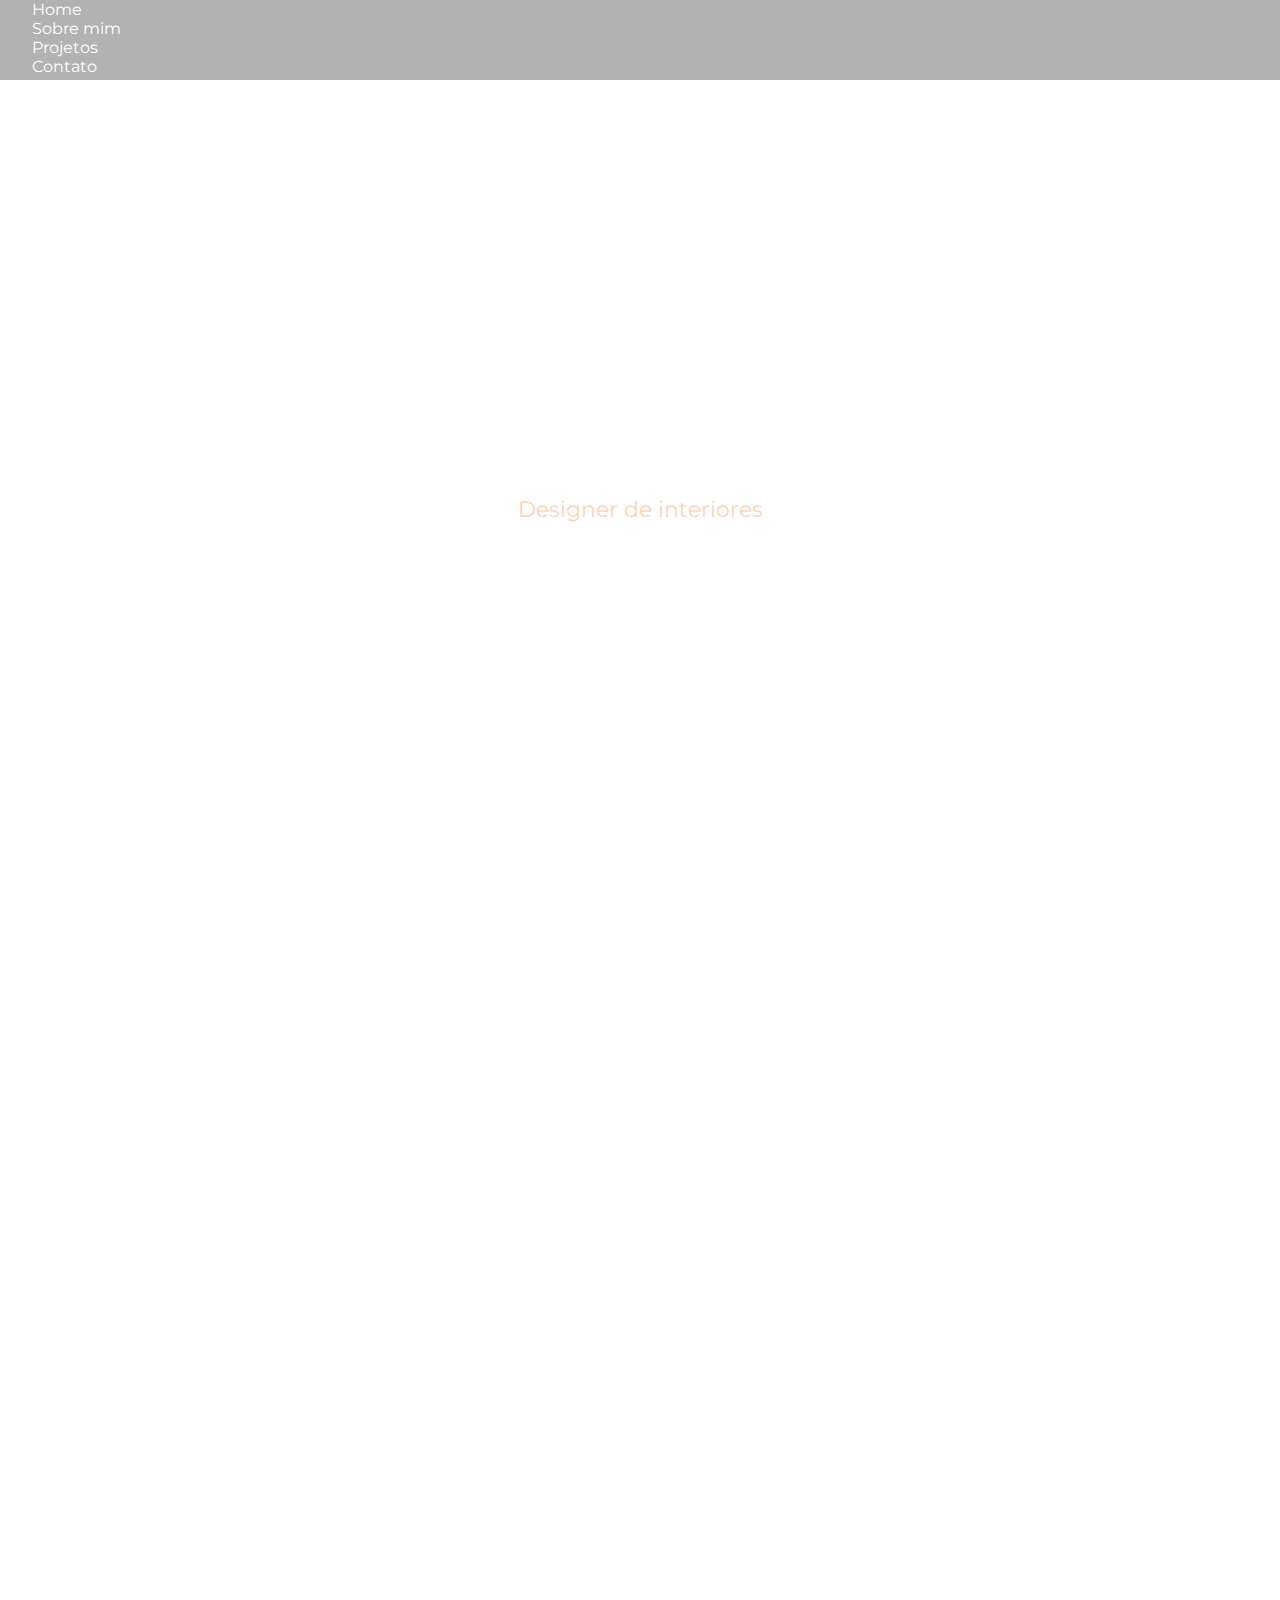
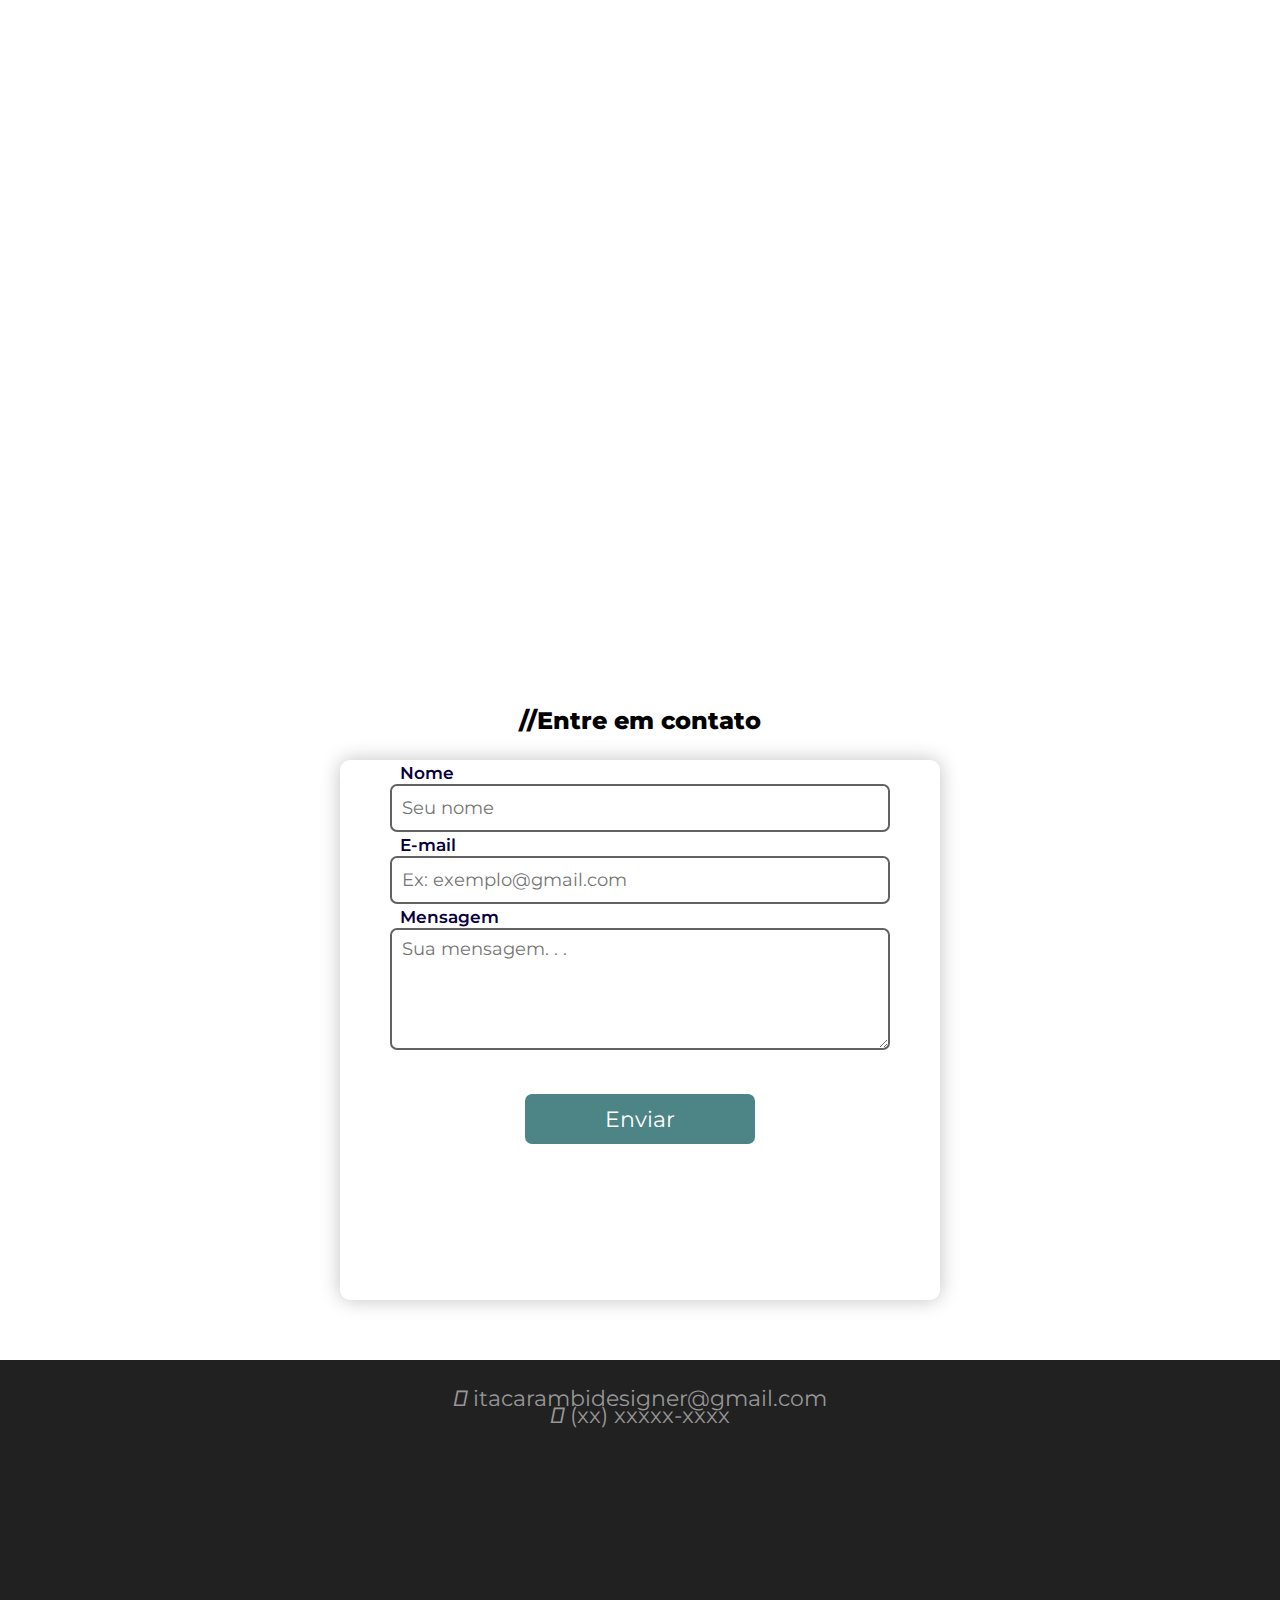
==== index.html @ 8e5085f1 "melhorias" ====
<!DOCTYPE html>
<html lang="pt-BR">
<head>
    <meta charset="UTF-8">
    <meta http-equiv="X-UA-Compatible" content="IE=edge">
    <meta name="viewport" content="width=device-width, initial-scale=1.0">
    <title>Portfólio</title>
    <link rel="shortcut icon" href="icons/favicon-32x32.png" type="image/x-icon">
    <!-- bootstrap -->
    <link href="https://cdn.jsdelivr.net/npm/bootstrap@5.2.2/dist/css/bootstrap.min.css" rel="stylesheet" integrity="sha384-Zenh87qX5JnK2Jl0vWa8Ck2rdkQ2Bzep5IDxbcnCeuOxjzrPF/et3URy9Bv1WTRi" crossorigin="anonymous">
    <!-- css -->
    <link rel="stylesheet" href="style.css">
    <!-- googlefonts -->
    <link rel="preconnect" href="https://fonts.googleapis.com">
        
    <link rel="preconnect" href="https://fonts.gstatic.com" crossorigin>
    <link href="https://fonts.googleapis.com/css2?family=Dancing+Script:wght@500&display=swap" rel="stylesheet">
    <link 
    rel="preconnect" href="https://fonts.gstatic.com" crossorigin>
    <link 
    href="https://fonts.googleapis.com/css2?family=Montserrat:wght@300;400;500;600;700;800&display=swap" rel="stylesheet">
    <link rel="preconnect" href="https://fonts.googleapis.com"><link rel="preconnect" href="https://fonts.gstatic.com" crossorigin><link href="https://fonts.googleapis.com/css2?family=Allura&family=Caveat&display=swap" rel="stylesheet">
    <!-- animateds -->
    <link rel="stylesheet"
    href="https://cdnjs.cloudflare.com/ajax/libs/animate.css/4.1.1/animate.min.css"/>
    <link rel="stylesheet" href="lightbox.css">
    <!-- fontawesome -->
    <script src="https://kit.fontawesome.com/13d05752c4.js" crossorigin="anonymous"></script>
    
</head>
<body>
  
    <!-- navbar -->
    <!-- <header id="topo">
      <div id="navcontainer">
        <div class="navigation">
          <ul>
            <li class="list active">
              <a href="#topo">
                <span class="icon"><i class="fa-solid fa-house"></i></span>
                <span class="text">Home</span>
                <span class="circle"></span>
              </a>
            </li>
            <li class="list">
              <a href="#sobremim">
                <span class="icon"><i class="fa-solid fa-user-tie"></i></span>
                <span class="text" id="textsobremim">Sobre mim</span>
                <span class="circle"></span>
              </a>
            </li>
            <li class="list">
              <a href="#container-skills">
                <span class="icon"><i class="fa-solid fa-gear"></i></span>
                <span class="text">Skills</span>
                <span class="circle"></span>
              </a>
            </li>
            <li class="list">
              <a href="#projetos">
                <span class="icon"><i class="fa-solid fa-list-check"></i></span>
                <span class="text">Projetos</span>
                <span class="circle"></span>
              </a>
            </li>
            <li class="list">
              <a href="#formulario">
                <span class="icon"><i class="fa-solid fa-phone"></i></span>
                <span class="text">Contato</span>
                <span class="circle"></span>
              </a>
            </li>
            <div class="indicator"></div>
          </ul>
        </div>
      </div> -->

    <header>
      <nav class="navbar navbar-expand-lg navbar-light bg-light fixed-top bg-transparent" style="background-color: rgba(60, 60, 60, 0.396) !important;height: 80px;">
        <div class="collapse navbar-collapse" id="navbarSupportedContent">
            <ul class="navbar-nav mr-auto">
                <li class="nav-item active mr-3">
                    <a class="nav-link" href="#">Home <span class="sr-only">(current)</span></a>
                </li>
                <li class="nav-item mr-3">
                    <a class="nav-link" href="#sobremim"><span class="text" id="textsobremim">Sobre mim</span></a>
                </li>
                <li class="nav-item mr-3">
                    <a class="nav-link" href="#projetos"><span class="text">Projetos</span></a>
                </li>
                <li class="nav-item mr-3">
                    <a class="nav-link" href="#formulario"> <span class="text">Contato</span></a>
                </li>
            </ul>
        </div>
    </nav>
    
    


      <!-- cabeçalho -->
     <div id="cabeçalho">
        <!-- <img  src="imagens/perfilandrea.png" alt="foto perfil" id="fotoperfil"> -->
       <h1 id="elementEl" style="font-family: 'Dancing Script', cursive; ">Andrea Itacarambi</h1> 
        <p id="p1" >Designer de interiores</p> 
        <p id="titleHeader" ><strong>Conte com minha ajuda para projetar <br> e detalhar seu novo ambiente!</strong></p> 
        <!-- <p id="p3">Minhas redes</p>
        <a href="https://www.linkedin.com/in/tiago-costa-68b95821b/" target="_blank"><i class="fa-brands fa-linkedin"></i></a>
        <a href="https://github.com/tiagosantoscosta" target="_blank"><i class="fa-brands fa-github"></i></a>
        <a href="https://www.instagram.com/tigocostta/" target="_blank"><i class="fa-brands fa-instagram"></i></a> -->
       </div>     
    </header>

   

    <!-- Sobre mim -->
    <section id="sobremim" data-anime="up"> 
      <h2 ><b >Sobre mim</b></h2>
      <img  src="imagens/perfilandrea.png" alt="foto perfil" id="fotoperfil">
      <p  >Graduada em Designer de interiores desde 2011 com MBA em gestão de projetos. Trabalhei em algumas das maiores lojas de móveis planejados de Brasília - DF, realizando também alguns projetos de forma autônoma; possuo maior experiência e conhecimento na elaboração de projetos de móveis sob medida e para pequenos espaços.<br> <br> Meus projetos são desenvolvidos a partir de uma análise detalhada do perfil cada cliente, de forma que atendam as suas necessidades e sonhos dentro da melhor utilização do espaço disponível. <br> <br> Tenho conhecimento nas ferramentas SketchUp e AutoCAD, porém atuo majoritariamente com Promob Arch na criação de meus projetos. Todos os projetos acompanham memorial descritivo, imagens em 3D, mood board e medidas com detalhamento para a execução dos móveis planejados.
      </p>     
    </section>
    
    <!-- skills -->
    <!-- <section id="container-skills">
      <h2>Skills</h2>
      <h3>Minhas skills pessoais</h3>
      <div id="container2">
        <div id="front" class="skills" data-anime="left">
          <h4>Front-end developer</h4>
          <p>HTML <br><i class="fa-solid fa-circle"></i> <i class="fa-solid fa-circle"></i> <i class="fa-solid fa-circle"></i> <i class="fa-solid fa-circle"></i> <i class="fa-regular fa-circle"></i></p>
          <p>CSS <br><i class="fa-solid fa-circle"></i> <i class="fa-solid fa-circle"></i> <i class="fa-solid fa-circle"></i> <i class="fa-solid fa-circle"></i> <i class="fa-regular fa-circle"></i></p>
          <img src="imagens/browser.png" alt="icone" >
          <p>JavaScript <br><i class="fa-solid fa-circle"></i> <i class="fa-solid fa-circle"></i> <i class="fa-solid fa-circle"></i> <i class="fa-regular fa-circle"></i> <i class="fa-regular fa-circle"></i></p>
          <p>Bootstrap <br><i class="fa-solid fa-circle"></i> <i class="fa-solid fa-circle"></i> <i class="fa-solid fa-circle"></i> <i class="fa-solid fa-circle"></i> <i class="fa-regular fa-circle"></i></p>
        </div>
        <div id="back" class="skills" data-anime="up" >
          <h4>Back-end developer</h4>
          <p>PHP/Laravel<br><i class="fa-solid fa-circle"></i> <i class="fa-solid fa-circle"></i> <i class="fa-solid fa-circle"></i> <i class="fa-regular fa-circle"></i> <i class="fa-regular fa-circle"></i></p>
          <p>Python <br><i class="fa-solid fa-circle"></i> <i class="fa-solid fa-circle"></i> <i class="fa-solid fa-circle"></i> <i class="fa-regular fa-circle"></i> <i class="fa-regular fa-circle"></i></p>
          <p>NodeJS <br><i class="fa-solid fa-circle"></i> <i class="fa-solid fa-circle"></i> <i class="fa-solid fa-circle"></i> <i class="fa-regular fa-circle"></i> <i class="fa-regular fa-circle"></i></p>
          <img src="imagens/coding.png" alt="imagem" id="img2" >         
        </div>
        <div id="soft" class="skills" data-anime="left" >
          <h4>Soft skills</h4>
          <p>Comprometimento <br><i class="fa-solid fa-circle"></i> <i class="fa-solid fa-circle"></i> <i class="fa-solid fa-circle"></i> <i class="fa-solid fa-circle"></i> <i class="fa-solid fa-circle"></i></p>
          <p>Comunicação eficaz <br><i class="fa-solid fa-circle"></i> <i class="fa-solid fa-circle"></i> <i class="fa-solid fa-circle"></i> <i class="fa-solid fa-circle"></i> <i class="fa-solid fa-circle"></i></p>       
          <img src="imagens/soft-skills.png" alt="imagem" id="img3" >
          <p>Adaptabilidade <br><i class="fa-solid fa-circle"></i> <i class="fa-solid fa-circle"></i> <i class="fa-solid fa-circle"></i> <i class="fa-solid fa-circle"></i> <i class="fa-solid fa-circle"></i></p>
          <p>Trabalho em equipe <br><i class="fa-solid fa-circle"></i> <i class="fa-solid fa-circle"></i> <i class="fa-solid fa-circle"></i> <i class="fa-solid fa-circle"></i> <i class="fa-solid fa-circle"></i></p>
        </div>
      </div> -->

     <!-- baixar curriculo 
     <div class="vn-green" style="text-align: center;">
      <a href="doc/CV-Tiago Costa.pdf" class="btn-wrap" download > Baixar Currículo </a>
      </div>
    </section> -->
    
    <!-- Projetos -->
    <section id="projetos" data-anime="left">
      <h2 id="tituloProjetos"><b>Conheça alguns dos meus projetos</b></h2>
      <div id="containerIMG">
        <div class="gallery">
          <a href="images/projeto-1.jpg" data-lightbox="models" data-title="Projeto criado para atender a necessida de uma pessoa adulta e solteira no qual o desejo era aproveitar o espaço disponível com os móveis que já possuia de forma a criar harmonia a um pequeno espaço para home office.
          ">
            <img  src="images/projeto-1.jpg" >
          </a>
          <a href="images/projeto-2.jpg" data-lightbox="models" data-title="Projeto criado para atender a necessida de uma pessoa adulta e solteira no qual o desejo era aproveitar o espaço disponível com os móveis que já possuia de forma a criar harmonia a um pequeno espaço para home office.">
            <img  src="images/projeto-2.jpg" >
          </a>
          <a href="images/projeto-3.jpg" data-lightbox="models" data-title="Projeto criado para atender a necessida de uma pessoa adulta e solteira no qual o desejo era aproveitar o espaço disponível com os móveis que já possuia de forma a criar harmonia a um pequeno espaço para home office.">
            <img  src="images/projeto-3.jpg" >
          </a>
          <a href="images/projeto-4.jpg" data-lightbox="models" data-title="Projeto criado para atender a necessida de uma pessoa adulta e solteira no qual o desejo era aproveitar o espaço disponível com os móveis que já possuia de forma a criar harmonia a um pequeno espaço para home office.">
            <img  src="images/projeto-4.jpg" >
          </a>
          <a href="images/projeto-5.jpg" data-lightbox="models" data-title="Projeto criado para atender a necessida de uma pessoa adulta e solteira no qual o desejo era aproveitar o espaço disponível com os móveis que já possuia de forma a criar harmonia a um pequeno espaço para home office.">
            <img  src="images/projeto-5.jpg" >
          </a>
          <a href="images/projeto-6.jpg" data-lightbox="models" data-title="Projeto criado para atender a necessida de uma pessoa adulta e solteira no qual o desejo era aproveitar o espaço disponível com os móveis que já possuia de forma a criar harmonia a um pequeno espaço para home office.">
            <img  src="images/projeto-6.jpg" >
          </a>
          <a href="images/projeto-7.jpg" data-lightbox="models" data-title="Projeto criado para atender a necessida de uma pessoa adulta e solteira no qual o desejo era aproveitar o espaço disponível com os móveis que já possuia de forma a criar harmonia a um pequeno espaço para home office.">
            <img  src="images/projeto-7.jpg" >
          </a>
          <a href="images/projeto-8.jpg" data-lightbox="models" data-title="Projeto criado para atender a necessida de uma pessoa adulta e solteira no qual o desejo era aproveitar o espaço disponível com os móveis que já possuia de forma a criar harmonia a um pequeno espaço para home office.">
            <img  src="images/projeto-8.jpg" >
          </a>
          <a href="images/projeto-9.jpg" data-lightbox="models" data-title="Projeto criado para atender a necessida de uma pessoa adulta e solteira no qual o desejo era aproveitar o espaço disponível com os móveis que já possuia de forma a criar harmonia a um pequeno espaço para home office.">
            <img  src="images/projeto-9.jpg" >
          </a>
          <a href="images/projeto-10.jpg" data-lightbox="models" data-title="Projeto criado para atender a necessida de uma pessoa adulta e solteira no qual o desejo era aproveitar o espaço disponível com os móveis que já possuia de forma a criar harmonia a um pequeno espaço para home office.">
            <img  src="images/projeto-10.jpg" >
          </a>
          <a href="images/projeto-11.jpg" data-lightbox="models" data-title="Projeto criado para atender a necessida de uma pessoa adulta e solteira no qual o desejo era aproveitar o espaço disponível com os móveis que já possuia de forma a criar harmonia a um pequeno espaço para home office.">
            <img  src="images/projeto-11.jpg" >
          </a>
          <a href="images/projeto-12.jpg" data-lightbox="models" data-title="Projeto criado para atender a necessida de uma pessoa adulta e solteira no qual o desejo era aproveitar o espaço disponível com os móveis que já possuia de forma a criar harmonia a um pequeno espaço para home office.">
            <img  src="images/projeto-12.jpg" >
          </a>
          <a href="images/projeto-13.jpg" data-lightbox="models" data-title="Projeto criado para atender a necessida de uma pessoa adulta e solteira no qual o desejo era aproveitar o espaço disponível com os móveis que já possuia de forma a criar harmonia a um pequeno espaço para home office.">
            <img  src="images/projeto-13.jpg" >
          </a>
         
          
          
        </div>
      </div>
    </section>
    
   
    
      <!-- formulario  -->
    <section id="formulario">     
      <h2>//Entre em contato</h2>
      <div>
        <form action="https://formsubmit.co/tiagocostta@outlook.com" method="post" autocomplete="on">
          <input type="hidden" name="_next" value="https://portfolio-andreia-two.vercel.app/sucesso.html">
          <input type="hidden" name="_captcha" value="false">
          <label for="name">Nome</label>
          <input type="text" name="name" id="nome" placeholder="Seu nome" required>
          <label for="email">E-mail</label>
          <input type="email" name="email" id="email" placeholder="Ex: exemplo@gmail.com" required placeholder="Ex: exemplo@gmail.com">
          <label for="message">Mensagem</label>
          <textarea name="menssagem" id="msg" cols="44" rows="5" placeholder="Sua mensagem. . ." required></textarea> <br>
          <input id="btnenviar"class="btnform" type="submit" value="Enviar">
        </form>
      </div>
    </section>

  <!-- footer  -->
      <footer>
        <div id="contato">
          <p id="footeremail"><i class="fa-solid fa-envelope"></i>  itacarambidesigner@gmail.com</p>  
          <p id="footeremail" style="margin-top: -10px;"><i class="fa-solid fa-phone"></i>  (xx) xxxxx-xxxx</p>  
        </div>
      </footer>

      <script src="lightbox-plus-jquery.js"></script>
      
      <script type="text/javascript" src="script.js"></script>
      <script>
        VanillaTilt.init(document.querySelectorAll(".card"), {
          max: 25,
          speed: 400,
        });
      </script>



      <script src="https://code.jquery.com/jquery-3.3.1.slim.min.js" integrity="sha384-q8i/X+965DzO0rT7abK41JStQIAqVgRVzpbzo5smXKp4YfRvH+8abtTE1Pi6jizo" crossorigin="anonymous"></script>
      <script src="https://cdnjs.cloudflare.com/ajax/libs/popper.js/1.14.3/umd/popper.min.js" integrity="sha384-ZMP7rVo3mIykV+2+9J3UJ46jBk0WLaUAdn689aCwoqbBJiSnjAK/l8WvCWPIPm49" crossorigin="anonymous"></script>
      <script src="https://stackpath.bootstrapcdn.com/bootstrap/4.1.3/js/bootstrap.min.js" integrity="sha384-ChfqqxuZUCnJSK3+MXmPNIyE6ZbWh2IMqE241rYiqJxyMiZ6OW/JmZQ5stwEULTy" crossorigin="anonymous"></script>

      <script src="https://cdn.jsdelivr.net/npm/bootstrap@5.2.2/dist/js/bootstrap.bundle.min.js" integrity="sha384-OERcA2EqjJCMA+/3y+gxIOqMEjwtxJY7qPCqsdltbNJuaOe923+mo//f6V8Qbsw3" crossorigin="anonymous"></script>
</body>
</html>
---- style.css ----
@import "https://netdna.bootstrapcdn.com/font-awesome/4.0.3/css/font-awesome.css";
a:link{text-decoration:none}

*{
    margin: 0px;
    padding: 0px;
    box-sizing: border-box;
    font-family:'Montserrat', sans-serif;
}

#navcontainer{
    display: flex;
    justify-content: center;
    align-items: center;
    position: fixed;
    bottom: 0;
    z-index: 2;  
}

.navigation{
    position: relative;  
    width: 100vw;
    height: 70px;
    background: linear-gradient(45deg, #0b2c48ea, #430d1fe5 );
    display: flex;
    backdrop-filter: blur( 3px );
    justify-content: center;
    align-items: center;   
}

.navigation ul{
    display: flex; 
    margin-left: -31px;
}

.navigation ul li{
    position: relative;
    width: 70px;
    height: 70px;
    list-style: none;
    z-index: 1;
}

.navigation ul li a{
    position: relative;
    display: flex;
    justify-content: center;
    align-items: center;
    flex-direction: column;
    width: 100%;
    font-weight: 500;
}

.navigation ul li a .icon{
    position: relative;
    display: block;
    line-height: 75px;
    font-size: 1.5em;
    padding-top: 3px;
    text-align: center;
    color: #fff;
    transition: .5s;
}

.navigation ul li.active a .icon{
    transform: translateY(-32px);
}

.navigation ul li a .text{
    position: absolute;
    transform: translateY(20px);
    font-weight: 400;
    font-size: 0.95em;
    color: #fff;
    letter-spacing: .02em;
    transition: .5s;
    opacity: 0;
}

#textsobremim{
    margin-top: 5px;
    text-align: center;
    line-height: 15px;
}

.navigation ul li.active a .text{
    transform: translateY(10px);
    opacity: 1;
    padding-top: 15px;
}

.navigation ul li a .circle{
    position: absolute;
    display: block;
    width: 47px;
    height: 47px;
    background: transparent;
    border-radius: 50%;
    border: 1.5px solid rgb(255, 255, 255);
    transform: translateY(-31px) scale(0);
}

.navigation ul li.active a .circle{
    transition: .5s;
    transition-delay: .5s;
    transform: translateY(-31px) scale(1);
}
#cabeçalho > #titleHeader {
    font-weight: 300; 
    font-size: 16px;
    margin-top: 20px;
}
.indicator{
    position: absolute;
    top: -43%;
    width: 60px;
    height: 60px;
    border: 3px solid rgb(41, 96, 117);
    border-radius: 50%;
    background: linear-gradient(45deg, #104169, #710f30 );
    display: flex;
    justify-content: center;
    align-items: center;
    transition: .5s;
    margin-left: 5px;
}

.indicator::before{
    content: '';
    position: absolute;
    top: 50%;
    left: -22px;
    width: 20px;
    height: 20px;
    background: transparent;
    border-top-right-radius: 20px;
    
}

.indicator::after{
    content: '';
    position: absolute;
    top: 50%;
    right: -22px;
    width: 20px;
    height: 20px;
    background: transparent;
    border-top-left-radius: 20px;
    
}

.navigation ul li:nth-child(1).active ~ .indicator {
    transform: translateX(calc(70px * 0));
}

.navigation ul li:nth-child(2).active ~ .indicator {
    transform: translateX(calc(70px * 1));
}

.navigation ul li:nth-child(3).active ~ .indicator {
    transform: translateX(calc(70px * 2));
}

.navigation ul li:nth-child(4).active ~ .indicator {
    transform: translateX(calc(70px * 3));
}

.navigation ul li:nth-child(5).active ~ .indicator {
    transform: translateX(calc(70px * 4));
}

/* #cabeçalho > #elementEl::after{
    content: '|';
    margin-left: 5px;
    animation: blink 0.7s infinite;   
} */

@keyframes blink{
    0% { opacity: 1;}
    100% { opacity: 0;}
}

#cabeçalho{
    background-image: url(imagens/background.jpg);
    background-size: cover;   
    padding-top: 110px;
    color: white;
    text-align: center;
    height: 350px;
}

 #fotoperfil{
    border-radius: 62% 38% 55% 45% / 78% 69% 31% 22%  ;
    width: 100px;
    margin: auto;
    display: block;
    margin-top: -15px;
}

#fotoperfil::before{
    content: "";   
}

.fa-brands{
    color: rgb(255, 255, 255);
    font-size: 40px;
    padding: 0px 6px 0px 6px;
    margin-top: 10px;
    margin-bottom: 25px;
}

#cabeçalho > h1{
    color: rgb(255, 255, 255);
    font-weight: 700;
    margin-top: 15px;
    font-size: 35px;
    padding: 0px 20px;  
}

#cabeçalho > #p1 {
    font-size: 16px;
     color: rgb(255, 210, 179);
}

#cabeçalho > #p2{
    text-align: center;
    margin-top: 10px;
    font-size: 20px;
    font-weight: 500;
    padding: 20px;
}

#cabeçalho > #p3{
    font-size: 20px; 
    font-weight: 500;
    margin-top: 30px; 
    margin-bottom: 3px;    
}

#icons{
    height: 11.5em;
    text-align: center;
    margin-top: 10px; 
    margin-bottom: 18px;   
}

#icons .fa-brands{
    color: #4f4cab7f;
    font-size: 70px; 
    padding: 0px 10px;      
}

#sobremim h2{
    margin-bottom: 20px;  
    text-align: center;
}

#sobremim{
    background-color: rgb(252, 248, 240);
    text-align: center;
    padding: 20px 15px 15px 15px;
    font-weight: 400;
    color: rgb(45, 40, 35);
    font-size: 17px;   
}

.to-top{
    font-size: 3.0em;
    bottom: 100px;
    right: 0px;
    color: rgb(54,253,143);
    position: fixed;  
    opacity: 0;
    transition: all .5s;
    pointer-events: none;
}

.to-top.active{
    right: 20px;
    pointer-events: auto;
    opacity: 1;
}


  /* Skills */
#container-skills{
    background-color: rgb(8, 0, 61);
    color: white;
    height: 900px;
}

.skills{
    display: block;
    max-width: 450px;
    margin: auto;
    margin-bottom: 40px;
}

.skills img{
    height: 100px;
    float: right;
    margin-right: 60px;
    margin-top: -25px;
    opacity: .9;
}

#container-skills h2{
    text-align: center;
    padding-top: 28px;
    font-size: 1.7em;
    font-weight: 600;
}

#container-skills h3{
    color: rgb(54,253,143);
    margin-top: -10px;
    text-align: center;
    font-weight: 300;
    font-size: 18px;
}

.skills h4{
    margin-top: 20px;
    text-align: center;
    font-weight: 500;
    font-size: 18px;
}

.skills p{
    margin-left: 40px;
    margin-bottom: 6px;
    font-size: 14px;
}

.skills i{
    color: rgb(224, 224, 224);
}

.skills #img2{
    height: 85px;
    margin-top: -80px;
}

.skills #img3{
    height: 90px;
    margin-top: -50px;
}

.vn-green a{
    border-top: 1px solid rgba(255, 255, 255, 0.5);
    border-left: 1px solid rgba(255, 255, 255, 0.5);
    display:inline-block;
    position:relative;
    padding:10px 10px 10px 50px;
    color:rgb(255, 255, 255);
    transition:all 0.2s ease;
    border-radius: 10px ;
    font-weight: 400;
    font-size: 20px;
    background-color: rgba(132, 132, 132, 0.4);
    box-shadow: 5px 5px 10px rgba(0, 0, 0, 0.268);
}

.vn-green a:before{
    content:"\f019";
    font-family:fontAwesome;
    position:absolute;
    text-decoration: inherit;
    font-size:28px;
    border-radius:5px 20px 0 5px;
    color:rgb(255, 255, 255);
    padding: 5px 0px 5px 10px;
    top:0;
    left:0;
}

.vn-green a:hover{
    background-color:  rgb(64, 44, 168);
    transform: scale(1.1);
    border-top: 1px solid rgba(255, 255, 255, 0.5);
    border-left: 1px solid rgba(255, 255, 255, 0.5);      
}


 /* Projetos */
#projetos {
    background-color: rgb(241, 241, 241);     
}

#tituloProjetos{
    text-align: center;
    color: rgb(0, 0, 0);
    padding: 20px 20px 0px 20px;
    font-size: 25px;
}

#container-projetos{
    display: flex;
    justify-content: center;
    align-items: center;
    flex-wrap: wrap;
    z-index: 1;
    max-width: 1200px;
    margin: auto;
    padding-bottom: 30px;       
}

#girartela{
    height: 50px;
    margin: auto;
    display: block;
}

#aviso{
    text-align: center;
    padding: 0px 20px;   
}

/* .imag{
    height: 200px;
    margin-bottom: 15px;    
} */

.card{
    display: inline;
    text-align: center; 
    margin: auto;
    height: 420px;
    width: 291px;
    border: 0px solid rgb(8, 0, 61);
    border-radius: 15px;
    overflow: hidden;
    margin-bottom: 30px;
    box-shadow: 5px 5px 25px rgba(0, 0, 0, 0.427);
    background-color: rgb(255, 255, 255);  
    font-weight: 600;
    margin: 20px 20px;
    border-top: 1px solid rgba(255, 255, 255, 0.5);
    border-left: 1px solid rgba(255, 255, 255, 0.5);
}

.card h2{
    color: rgb(8, 0, 61);
    font-size: 20px;
    font-weight: 700;
    margin-bottom: 2px;
}

.card p{
    font-weight: 400;
    font-size: 17px;
    padding: 0px 15px;
}

.card button{
    border: none;
    padding: 6px 6px;
    border-radius: 10px;
    margin: 5px;
    color: white;
    background-color: #874d4d;
    font-weight: 500;  
}

.card .btn1{
    padding: 7px 17px;
    border: 1px solid #4d8587;
}

.card .btn2{
    background-color: white;
    color: #4d8587;
    border: 2px solid #4d8587;
}

.card i{
    font-size: 12px;
}

#webpage button{
    margin-top: 56px;
}

#login button{
    margin-top: 30px;
}

#consultacep button{
    margin-top: 30px ;
}
.card button:hover{
    background-color: #141456;
    transition: all .4s;
    color: white;
    border: 2px solid #141456;
}

.card .btn2:hover{
    background-color: white;
    color: #141456;
    font-weight: 500;
}

#formulario div{
    width: 300px;
    margin: auto;
    display: block;
    font-size: 15px;
    padding-bottom: 30px;
    border-radius: 10px; 
    box-shadow: 0px 0px 20px rgba(0, 0, 0, 0.245);
    margin-bottom: 35px;
}

#formulario h2{
    text-align: center;
    margin-top: 30px;
    margin-bottom: 25px;
    font-weight: 800;
}

#formulario div input{
    width: 260px;
    height: 45px;
    border-radius: 6px;
    border: 1px solid gray;
    padding-left: 6px;
    margin: auto;
    display: block;
    font-size: 18px;
}

#formulario .btnform{
    width: 130px;
    font-weight: 500;
    height: 40px;
    border: none;
    background-color: #4d8587;
    color: white;
    border-radius: 7px;
    padding-left: 0px;
    font-size: 17px; 
    margin-top: 10px;     
}

label{
    margin-top: 15px;
    margin-left: 25px;
    font-weight: 600;
    color: rgb(8, 0, 61);
    font-size: 17px;
}

textarea{
    padding-top: 8px;
    padding-left: 6px;
    border-radius: 6px;
    width: 260px; 
    display: block;
    margin: auto;  
    font-size: 18px; 
}

footer{
    background-color: rgb(33, 33, 33);
    height: 310px;
    color: rgb(151, 151, 151);
    text-align: center; 
    padding-top: 25px;  
}

footer #title{
    margin-top: -25px;
    margin-bottom: 20px;
    font-family: 'Allura', cursive;
    font-size: 50px;
    color: white;
}

#footeremail{
    margin-top: 25px;
    font-size: 20px;
}

#sucesso{
    text-align: center;
    font-size: 20px;
    padding: 40px 20px ;
    margin-top: 150px;
}

#check{
    background-color: rgb(101, 220, 101);
    border-radius: 100%;
    width: 150px;
    height: 150px;
    margin: auto;
    color: white;
    margin-bottom: 20px;   
}

#sucesso #simbol{
    padding-top: 30px;
    font-size: 65px;
    font-weight: 700;
}

#sucesso p{
    font-size: 25px;
    font-weight: 600;
}

#voltar{
    padding: 10px 20px;
    font-weight: 500;
    font-size: 20px;
    border-radius: 7px;
    box-shadow: 3px 3px 12px rgba(0, 0, 0, 0.472);
    border: none;
    background-color: #4d8587;
    color: white;
    margin-top: 20px;
    cursor: pointer;
}

#sucesso #redirecionar {
    font-size: 17px;
    color: rgb(100, 99, 99);
    padding: 25px 10px;
}

  /* Transições e animações de divs */
[data-anime] {
    opacity: 0;
    transition: .5s;   
}

[data-anime="right"] {
    transform: translate3d(30px, 0, 0);
}

[data-anime="left"] {
    transform: translate3d( -100px, 0, 0);
}

[data-anime="up"] {
    transform: translate3d(0, 100px, 0);
}

[data-anime="down"] {
    transform: translate3d(0, -100px, 0);
}

[data-anime].animate {
    opacity: 1;
    transform: translate3d(0px, 0px, 0px);
} 

#containerIMG{
    width: 100%;
    min-height: 100vh;
    display: flex;
    align-items: center;
    justify-content: center;
    padding: 20px 8%;
}
.gallery{
    display: grid;
    grid-template-columns: repeat(auto-fit, minmax(130px, 1fr));
    grid-gap: 20px;
}
.gallery img{
    width: 100%;
    border-radius:3px;
    border:2px ridge rgb(178, 178, 178);
}

 
@media screen and (min-width: 600px) {
    #girartela, #aviso {
        display: none;
    }
}

@media screen and (min-width: 1000px) {
    .navbar .nav-link {
        color: white !important;
        padding-left: 2rem !important;
    }

    
    
    #cabeçalho {
        position: relative;
        height: 660px;
        z-index: 0;
    }
    
    #cabeçalho::before {
        content: "";
        position: absolute;
        top: 0;
        left: 0;
        width: 100%;
        height: 100%;
        background-image: url(imagens/background.jpg);
        background-size: cover; 
        background-position: center center;   
        opacity: 0.4;
        z-index: -1;
    }
    
    

    #cabeçalho .fa-brands:hover {
        color: rgb(54,253,143);
        transform: scale(1.3);
        transition: all 0.2s linear;
        
    }
    
     #fotoperfil {
      
        margin-right: -150px;
        margin-top: 0px;
        width: 270px;    
    }

    #cabeçalho > h1 {
        margin-top: 210px;
        font-size: 5em;     
    }

    #cabeçalho > #titleHeader {
        font-weight: 300; 
        font-size: 35px;
        margin-top: 50px;
    }

    #cabeçalho > #p1 {
        font-size: 22px;
         color: rgb(255, 210, 179);
    }

    #cabeçalho > #p2 {
        text-align: center;
        margin-top: 30px;
        font-size: 40px;
        font-weight: 500;
        padding-left: 20px;
    }

    #cabeçalho > #p3 {
        font-size: 20px; 
        font-weight: 500;
    }

    .navigation{   
        width: 98.9vw;  
        height: 55px;
        border-radius: 100px 100px 0px 0px;    
    }

    .navigation ul li{
        position: relative;
        width: 70px;
        height: 70px;
        list-style: none;
        z-index: 1;
    }
    
    .navigation ul li a{
        position: relative;
        display: flex;
        justify-content: center;
        align-items: center;
        flex-direction: column;
        width: 100%;
        font-weight: 500;
    }
    
    .navigation ul li a .icon{
        position: relative;
        display: block;
        line-height: 75px;
        font-size: 1.5em;
        padding-top: 5px;
        text-align: center;
        color: #fff;
        transition: .5s;
    }
    
    .navigation ul li.active a .icon{
        transform: translateY(-30px);
    }
    
    .navigation ul li a .text{
        font-size: 1.1em;    
    }
     
    .navigation ul li.active a .text{
        transform: translateY(10px);
        opacity: 1;
        padding-top: 5px;
    }
    
    .navigation ul li.active a .circle{
        transition: .5s;
        transition-delay: .5s;
        transform: translateY(-27px) scale(1);
    }
    
    .indicator{
        top: -32px;
        margin-left: 45px;
    }
    
    .indicator::before{
        content: '';
        position: absolute;
        top: 50%;
        left: -22px;
        width: 20px;
        height: 20px;
        background: transparent;
        border-top-right-radius: 20px;     
    }
    
    .indicator::after{
        content: '';
        position: absolute;
        top: 50%;
        right: -22px;
        width: 20px;
        height: 20px;
        background: transparent;
        border-top-left-radius: 20px;  
    }

    .navigation ul li{
        position: relative;
        width: 150px;
        height: 70px;
        list-style: none;
        z-index: 1;
    }

    .navigation ul li:nth-child(1).active ~ .indicator {
        transform: translateX(calc(150px * 0));
    }
    
    .navigation ul li:nth-child(2).active ~ .indicator {
        transform: translateX(calc(150px * 1));
    }
    
    .navigation ul li:nth-child(3).active ~ .indicator {
        transform: translateX(calc(150px * 2));
    }
    
    .navigation ul li:nth-child(4).active ~ .indicator {
        transform: translateX(calc(150px * 3));
    }
    
    .navigation ul li:nth-child(5).active ~ .indicator {
        transform: translateX(calc(150px * 4));
    }

    .fa-brands{
        color: rgb(255, 255, 255);
        font-size: 3.125em;
        padding: 12px;
        margin-top: 0px;  
    }
  
    #icons{
        height: 300px;  
    }

    #icons .fa-brands{
        margin-top: 10px;
        color: #4f4cab7f;
        font-size: 129px;
        padding: 0px 30px;     
    }

    #sobremim{
        padding: 70px 300px 70px 130px;
        font-size: 19px;
        text-align: left;
    }
    #sobremim img {
        float: right;
        margin-left: 50px;
    }
    

    /* #cabeçalho > #elementEl::after{
        content: '|';
        
        animation: blink 0.7s infinite;   
    } */
    
    @keyframes blink{
        0% { opacity: 1;}
        100% { opacity: 0;}
    }
    
    .to-top {
        font-size: 3.5em;
        bottom: 110px;
        right: 0px;
        position: fixed;
        display: flex;
        text-decoration: none;
        opacity: 0;
        pointer-events: none;
        transition: all .5s;
    }

    .to-top.active {
        right: 30px;
        pointer-events: auto;
        opacity: 1;
    }

    #tituloProjetos {
        text-align: center;
        color: rgb(0, 0, 0);
        padding-top: 50px;
        padding-bottom: 0px;
        font-size: 40px;  
    }

    /* .card {
        margin: 20px 50px 60px 50px;
    } */
   
    .card {
        flex-basis: calc(25% - 40px);
        margin: 20px;
    }
    
    #container-skills{
        height: 1300px;
        
    }
    #container2{
        
        display: flex;
        justify-content: center;
        align-items: center;
        flex-wrap: wrap;
        max-width: 1000px;
        margin: auto;   
    }

    #container-skills h2{
        font-size: 65px;
        padding-top: 60px;
    }

    #container-skills h3{
        font-size: 45px;
    }
    #sobremim h2{
        margin-bottom: 20px;  
        text-align: left;
    }
    .skills{
        width: 500px;
        border-top: 1px solid rgb(118, 118, 118);
        border-left: 1px solid rgb(130, 130, 130);
        box-shadow: 5px 5px 10px rgba(0, 0, 0, 0.342);
        border-radius: 35px;
        height: 450px;
        padding: 0px 30px 30px 30px;
        background-color: rgba(132, 132, 132, 0.1);
    }

    .skills h4{
        font-size: 30px;
        margin-top: 50px;
    }

    .skills p{
        font-size: 18px;
    }

    .skills img{
        height: 100px;
    }

    .skills #img2{
        height: 90px;
    }

    .skills #img3{
        margin-right: 30px;
    }
    
    #back {
        height: 300px;
        margin-top: 0px;
        height: 450px;
    }

    #formulario div{
        width: 600px;
        height: 540px;
        margin: auto;
        display: block;
        font-size: 20px;
        padding-bottom: 70px;
        margin-bottom: 60px;
        background-color: white;   
    }
    
    #formulario h2{
        text-align: center;
        margin-top: 50px;
    }

    #formulario div form{
        margin-top: 20px;
    }

    #formulario div input{
        width: 500px;
        height: 48px;
        border-radius: 7px;
        border: 2px solid rgb(98, 98, 98); 
        padding-left: 10px;
    }

    label{
        margin-left: 60px;
        font-weight: 600;
    }

    textarea{
        padding-top: 8px;
        padding-left: 10px;
        border-radius: 7px;
        border: 2px solid rgb(98, 98, 98);
        width: 500px; 
        max-height: 200px;
    }

    #formulario #btnenviar {
        width: 230px;
        height: 50px;
        font-weight: 400;
        display: block;
        margin: auto;
        margin-top: 20px;
        padding-left: 0px;
        border: none;
        background-color: #4d8587;
        color: white;
        border-radius: 7px;
        font-size: 22px;
    }

    #sucesso p{
        font-size: 30px;    
    }

    #sucesso #redirecionar {
        font-size: 18px;
        color: rgb(100, 99, 99);
        padding: 25px 10px;
        
    }

    #containerIMG{
        width: 100%;
        min-height: 100vh;
        display: flex;
        align-items: center;
        justify-content: center;
        padding: 50px 8%;
    }
    .gallery {
        display: grid;
        grid-template-columns: repeat(4, 1fr);
        grid-gap: 30px;
      }
      
    .gallery img{
        width: 100%;
        border-radius:5px;
        border:3px ridge rgb(178, 178, 178);
    }

    footer{
        height: 250px;
        color: rgb(151, 151, 151);
    }
    
    footer span{
        float: left;
        margin-left: 350px;
    }

    #footeremail{
          font-size: 22px;
          margin-top: 0px;     
    }

    footer #title{
        font-size: 60px;
        margin-top: -20px;
        color: white;
    }

    span p{
        font-size: 25px;
    }

    #footerano{
        font-size: 20px;
        margin-top: 20px;      
    }
   
}
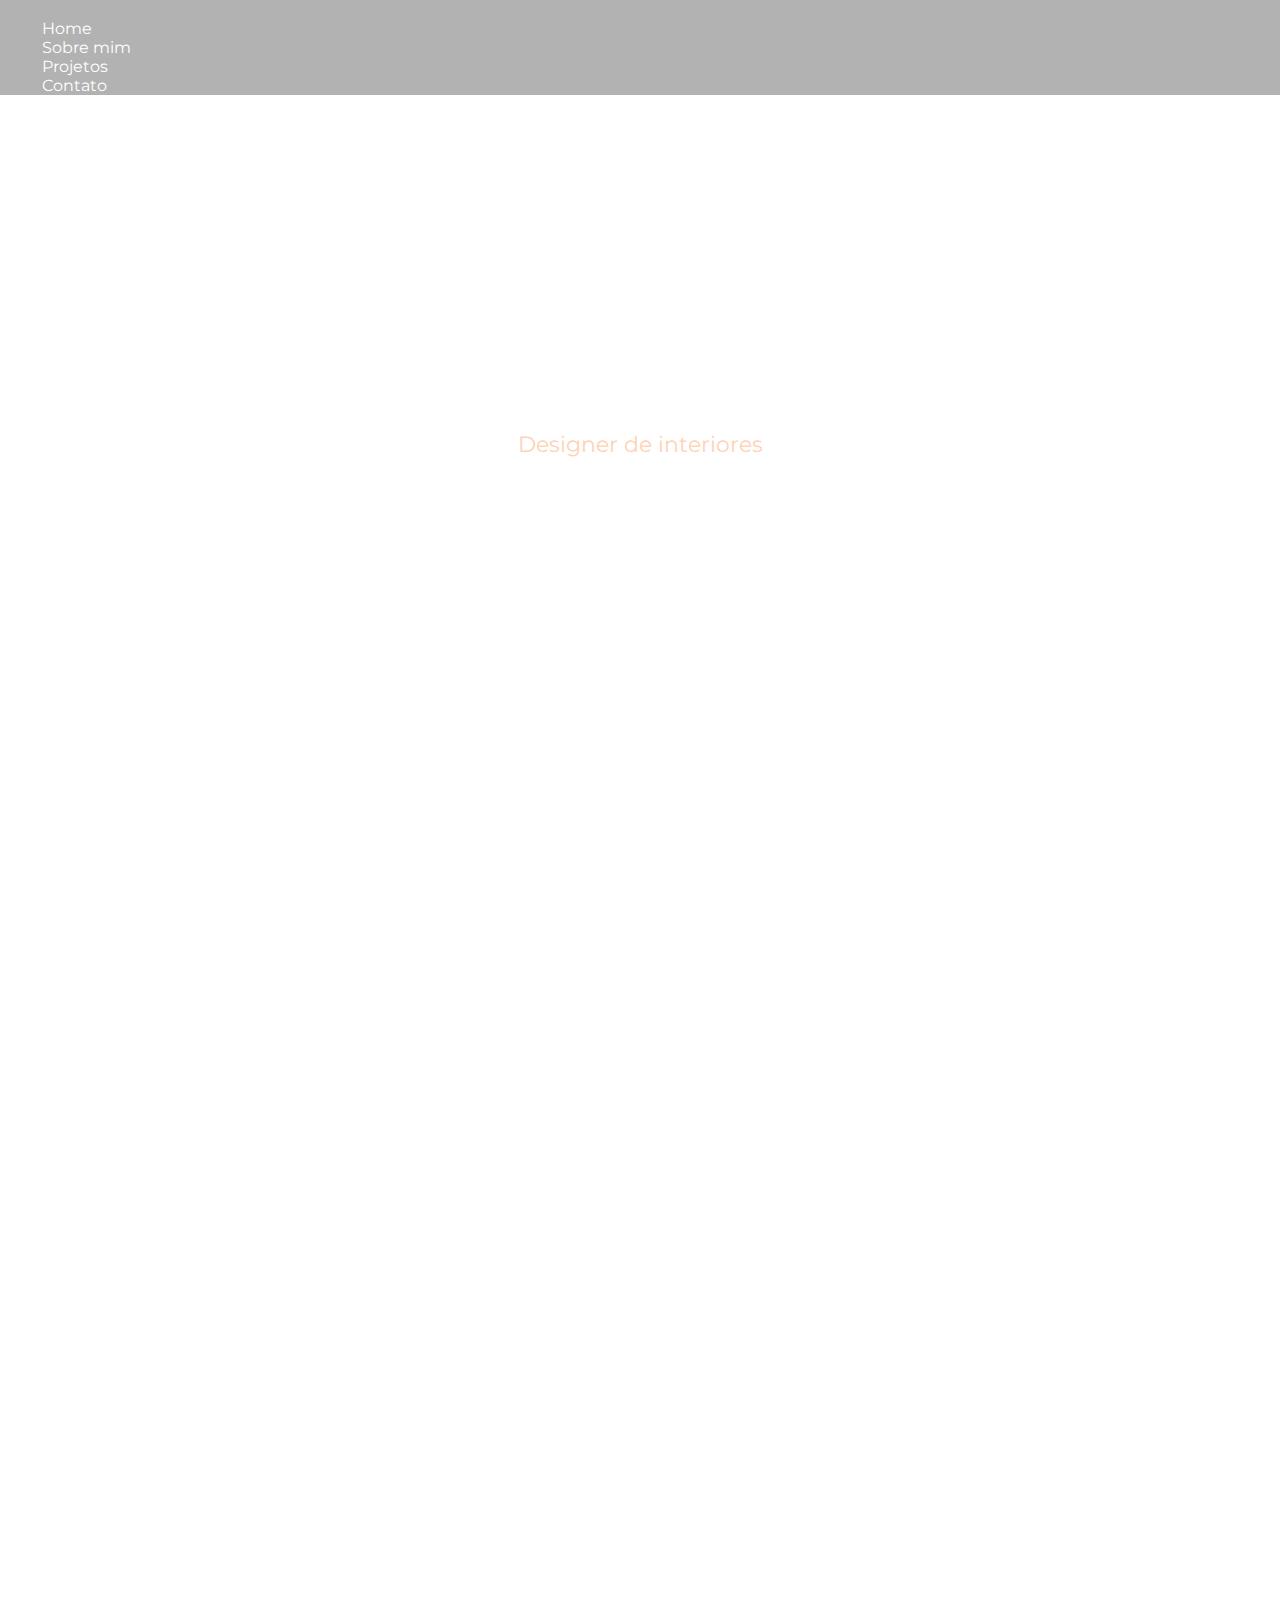
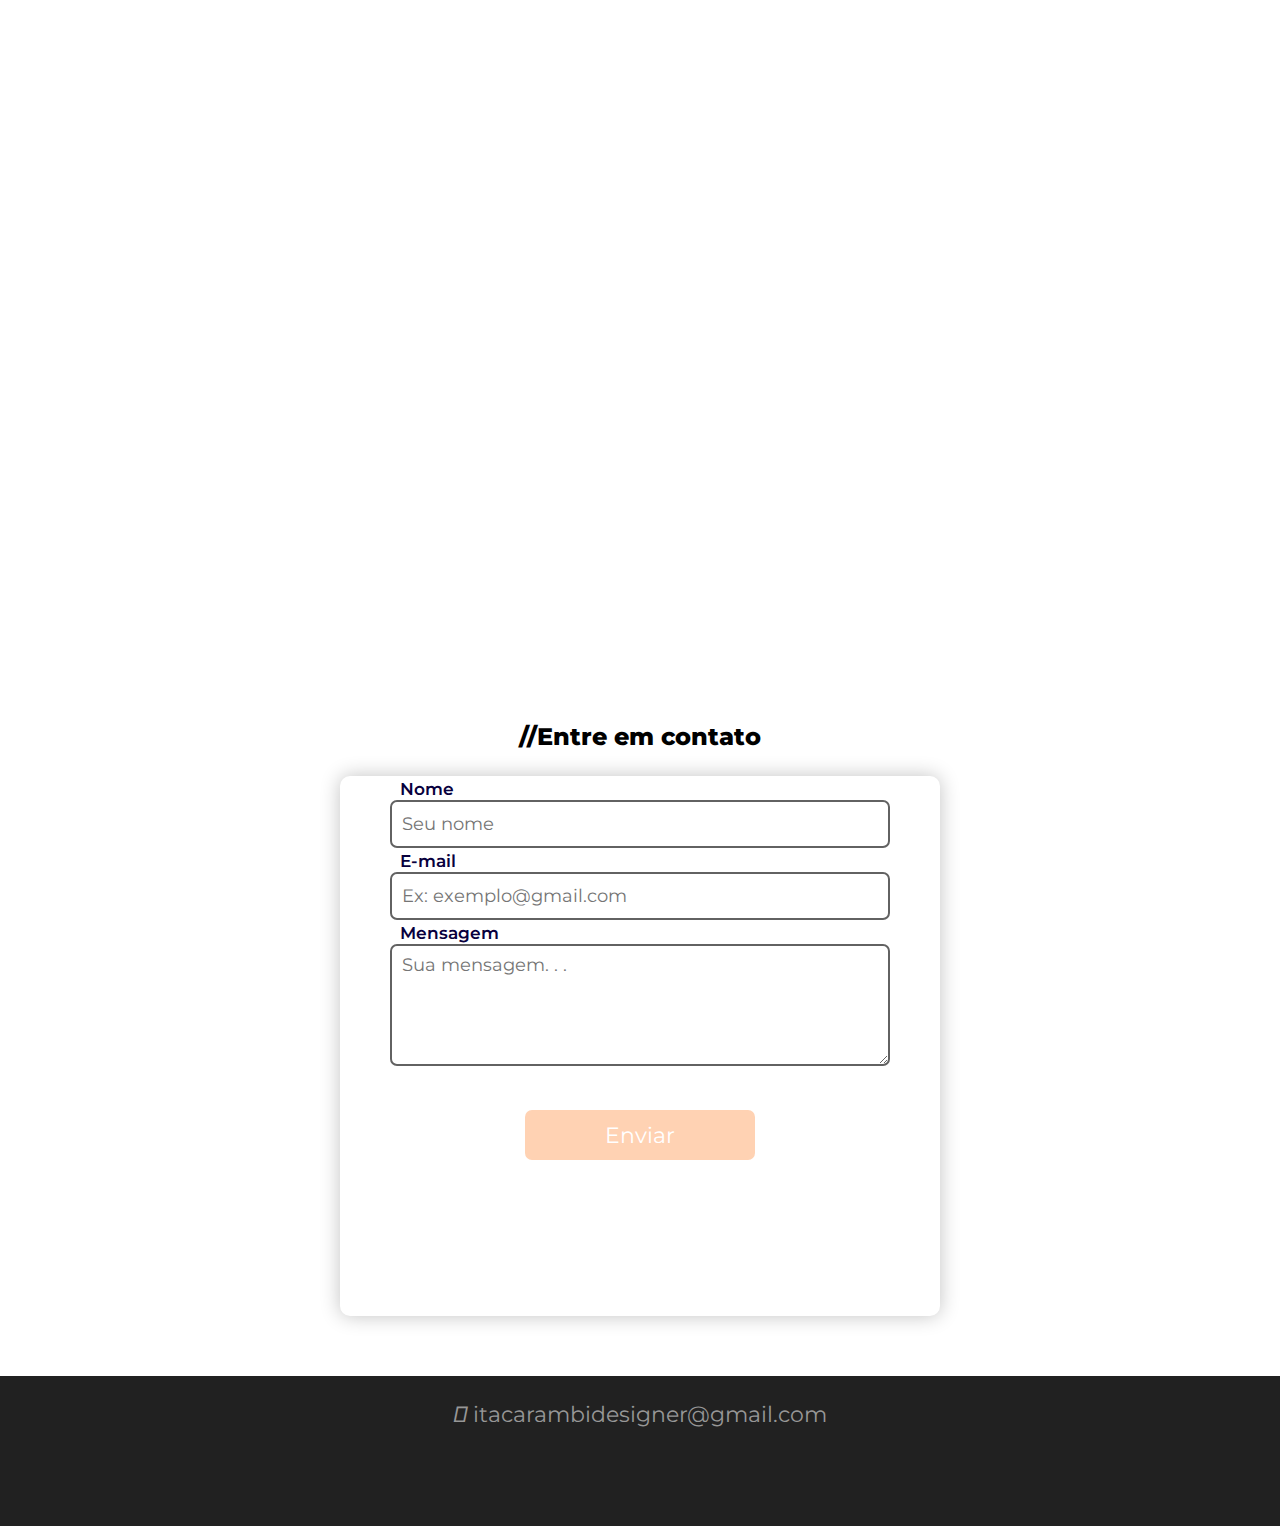
==== commit 24c17397: "melhorias" ====
--- a/index.html
+++ b/index.html
@@ -75,25 +75,32 @@
         </div>
       </div> -->
 
-    <header>
-      <nav class="navbar navbar-expand-lg navbar-light bg-light fixed-top bg-transparent" style="background-color: rgba(60, 60, 60, 0.396) !important;height: 80px;">
-        <div class="collapse navbar-collapse" id="navbarSupportedContent">
-            <ul class="navbar-nav mr-auto">
-                <li class="nav-item active mr-3">
-                    <a class="nav-link" href="#">Home <span class="sr-only">(current)</span></a>
-                </li>
-                <li class="nav-item mr-3">
-                    <a class="nav-link" href="#sobremim"><span class="text" id="textsobremim">Sobre mim</span></a>
-                </li>
-                <li class="nav-item mr-3">
-                    <a class="nav-link" href="#projetos"><span class="text">Projetos</span></a>
-                </li>
-                <li class="nav-item mr-3">
-                    <a class="nav-link" href="#formulario"> <span class="text">Contato</span></a>
-                </li>
-            </ul>
-        </div>
-    </nav>
+      <header>
+        <nav class="navbar navbar-expand-sm navbar-light bg-light fixed-top bg-transparent" style="background-color: rgba(60, 60, 60, 0.396) !important;">
+            <!-- Adicione um botão de alternância de navegação -->
+            <button class="navbar-toggler" type="button" data-toggle="collapse" data-target="#navbarSupportedContent" aria-controls="navbarSupportedContent" aria-expanded="false" aria-label="Toggle navigation">
+                <span class="navbar-toggler-icon"></span>
+            </button>
+            <!-- Adicione um contêiner de colapso para agrupar e ocultar o conteúdo da barra de navegação -->
+            <div class="collapse navbar-collapse" id="navbarSupportedContent">
+                <ul class="navbar-nav mr-auto">
+                    <li class="nav-item active mr-3">
+                        <a class="nav-link" href="#">Home <span class="sr-only">(current)</span></a>
+                    </li>
+                    <li class="nav-item mr-3">
+                        <a class="nav-link" href="#sobremim"><span class="text" id="textsobremim">Sobre mim</span></a>
+                    </li>
+                    <li class="nav-item mr-3">
+                        <a class="nav-link" href="#projetos"><span class="text">Projetos</span></a>
+                    </li>
+                    <li class="nav-item mr-3">
+                        <a class="nav-link" href="#formulario"> <span class="text">Contato</span></a>
+                    </li>
+                </ul>
+            </div>
+        </nav>
+    
+    
     
     
 
@@ -115,7 +122,7 @@
 
     <!-- Sobre mim -->
     <section id="sobremim" data-anime="up"> 
-      <h2 ><b >Sobre mim</b></h2>
+      <h2 ><b  style="font-family: 'Dancing Script', cursive; " >Sobre mim</b></h2>
       <img  src="imagens/perfilandrea.png" alt="foto perfil" id="fotoperfil">
       <p  >Graduada em Designer de interiores desde 2011 com MBA em gestão de projetos. Trabalhei em algumas das maiores lojas de móveis planejados de Brasília - DF, realizando também alguns projetos de forma autônoma; possuo maior experiência e conhecimento na elaboração de projetos de móveis sob medida e para pequenos espaços.<br> <br> Meus projetos são desenvolvidos a partir de uma análise detalhada do perfil cada cliente, de forma que atendam as suas necessidades e sonhos dentro da melhor utilização do espaço disponível. <br> <br> Tenho conhecimento nas ferramentas SketchUp e AutoCAD, porém atuo majoritariamente com Promob Arch na criação de meus projetos. Todos os projetos acompanham memorial descritivo, imagens em 3D, mood board e medidas com detalhamento para a execução dos móveis planejados.
       </p>     
@@ -209,14 +216,19 @@
       </div>
     </section>
     
-   
+    <div>
+      <a href="https://wa.me/351936406480" class="to-top" target="_blank">
+          <img id="whats" src="imagens/whats.png" alt="">
+      </a>
+  </div>
+  
     
       <!-- formulario  -->
     <section id="formulario">     
-      <h2>//Entre em contato</h2>
+      <h2 style="color: black;">//Entre em contato</h2>
       <div>
-        <form action="https://formsubmit.co/tiagocostta@outlook.com" method="post" autocomplete="on">
-          <input type="hidden" name="_next" value="https://portfolio-andreia-two.vercel.app/sucesso.html">
+        <form action="https://formsubmit.co/itacarambidesigner@gmail.com" method="post" autocomplete="on">
+          <input type="hidden" name="_next" value="https://portfolio-andrea-three.vercel.app//sucesso.html">
           <input type="hidden" name="_captcha" value="false">
           <label for="name">Nome</label>
           <input type="text" name="name" id="nome" placeholder="Seu nome" required>
@@ -233,7 +245,6 @@
       <footer>
         <div id="contato">
           <p id="footeremail"><i class="fa-solid fa-envelope"></i>  itacarambidesigner@gmail.com</p>  
-          <p id="footeremail" style="margin-top: -10px;"><i class="fa-solid fa-phone"></i>  (xx) xxxxx-xxxx</p>  
         </div>
       </footer>
 
--- a/style.css
+++ b/style.css
@@ -107,7 +107,7 @@
 }
 #cabeçalho > #titleHeader {
     font-weight: 300; 
-    font-size: 16px;
+    font-size: 17px;
     margin-top: 20px;
 }
 .indicator{
@@ -180,14 +180,32 @@
     100% { opacity: 0;}
 }
 
-#cabeçalho{
+
+
+#cabeçalho {
+    position: relative;
+    height: 400px;
+    z-index: 0;
+    background-size: cover;   
+    padding-top: 30px;
+    color: white;
+    text-align: center;
+}
+
+#cabeçalho::before {
+    content: "";
+    position: absolute;
+    top: 0;
+    left: 0;
+    width: 100%;
+    height: 100%;
     background-image: url(imagens/background.jpg);
-    background-size: cover;   
-    padding-top: 110px;
-    color: white;
-    text-align: center;
-    height: 350px;
-}
+    background-size: cover; 
+    background-position: center center;   
+    filter: brightness(40%);
+    z-index: -1;
+}
+
 
  #fotoperfil{
     border-radius: 62% 38% 55% 45% / 78% 69% 31% 22%  ;
@@ -196,7 +214,10 @@
     display: block;
     margin-top: -15px;
 }
-
+#whats{
+    height: 45px;
+    margin-bottom: -150px;
+}
 #fotoperfil::before{
     content: "";   
 }
@@ -212,8 +233,8 @@
 #cabeçalho > h1{
     color: rgb(255, 255, 255);
     font-weight: 700;
-    margin-top: 15px;
-    font-size: 35px;
+    margin-top: 150px;
+    font-size:40px;
     padding: 0px 20px;  
 }
 
@@ -295,7 +316,20 @@
     margin: auto;
     margin-bottom: 40px;
 }
-
+#formulario #btnenviar {
+    width: 130px;
+    height: 35px;
+    font-weight: 400;
+    display: block; 
+    margin: auto;
+    margin-top: 20px;
+    padding-left: 0px;
+    border: none;
+    background-color: rgb(255, 210, 179);
+    color: white;
+    border-radius: 7px;
+    font-size: 16px;
+}
 .skills img{
     height: 100px;
     float: right;
@@ -563,7 +597,7 @@
 
 footer{
     background-color: rgb(33, 33, 33);
-    height: 310px;
+    height: 130px;
     color: rgb(151, 151, 151);
     text-align: center; 
     padding-top: 25px;  
@@ -674,6 +708,19 @@
     border-radius:3px;
     border:2px ridge rgb(178, 178, 178);
 }
+.navbar{
+    padding-left: 10px;
+}
+.navbar .nav-link {
+    color: white !important;
+    padding-left: 2rem !important;
+}
+.navbar-light .navbar-toggler-icon {
+    background-image: url("data:image/svg+xml,%3csvg viewBox='0 0 30 30' xmlns='http://www.w3.org/2000/svg'%3e%3cpath stroke='rgba(255, 255, 255, 1)' stroke-width='3' stroke-linecap='round' stroke-miterlimit='10' d='M4 7h22M4 15h22M4 23h22'/%3e%3c/svg%3e");
+}
+.navbar-toggler {
+    border: none;
+}
 
  
 @media screen and (min-width: 600px) {
@@ -686,6 +733,8 @@
     .navbar .nav-link {
         color: white !important;
         padding-left: 2rem !important;
+        padding-top: 25px;
+        height: 80px;
     }
 
     
@@ -706,7 +755,7 @@
         background-image: url(imagens/background.jpg);
         background-size: cover; 
         background-position: center center;   
-        opacity: 0.4;
+        filter: brightness(40%);
         z-index: -1;
     }
     
@@ -922,7 +971,10 @@
         pointer-events: auto;
         opacity: 1;
     }
-
+    #whats{
+        height: 70px;
+        margin-bottom: -50px;
+    }
     #tituloProjetos {
         text-align: center;
         color: rgb(0, 0, 0);
@@ -1050,12 +1102,12 @@
         width: 230px;
         height: 50px;
         font-weight: 400;
-        display: block;
+        display: block; 
         margin: auto;
         margin-top: 20px;
         padding-left: 0px;
         border: none;
-        background-color: #4d8587;
+        background-color: rgb(255, 210, 179);
         color: white;
         border-radius: 7px;
         font-size: 22px;
@@ -1093,7 +1145,7 @@
     }
 
     footer{
-        height: 250px;
+        height: 150px;
         color: rgb(151, 151, 151);
     }
     
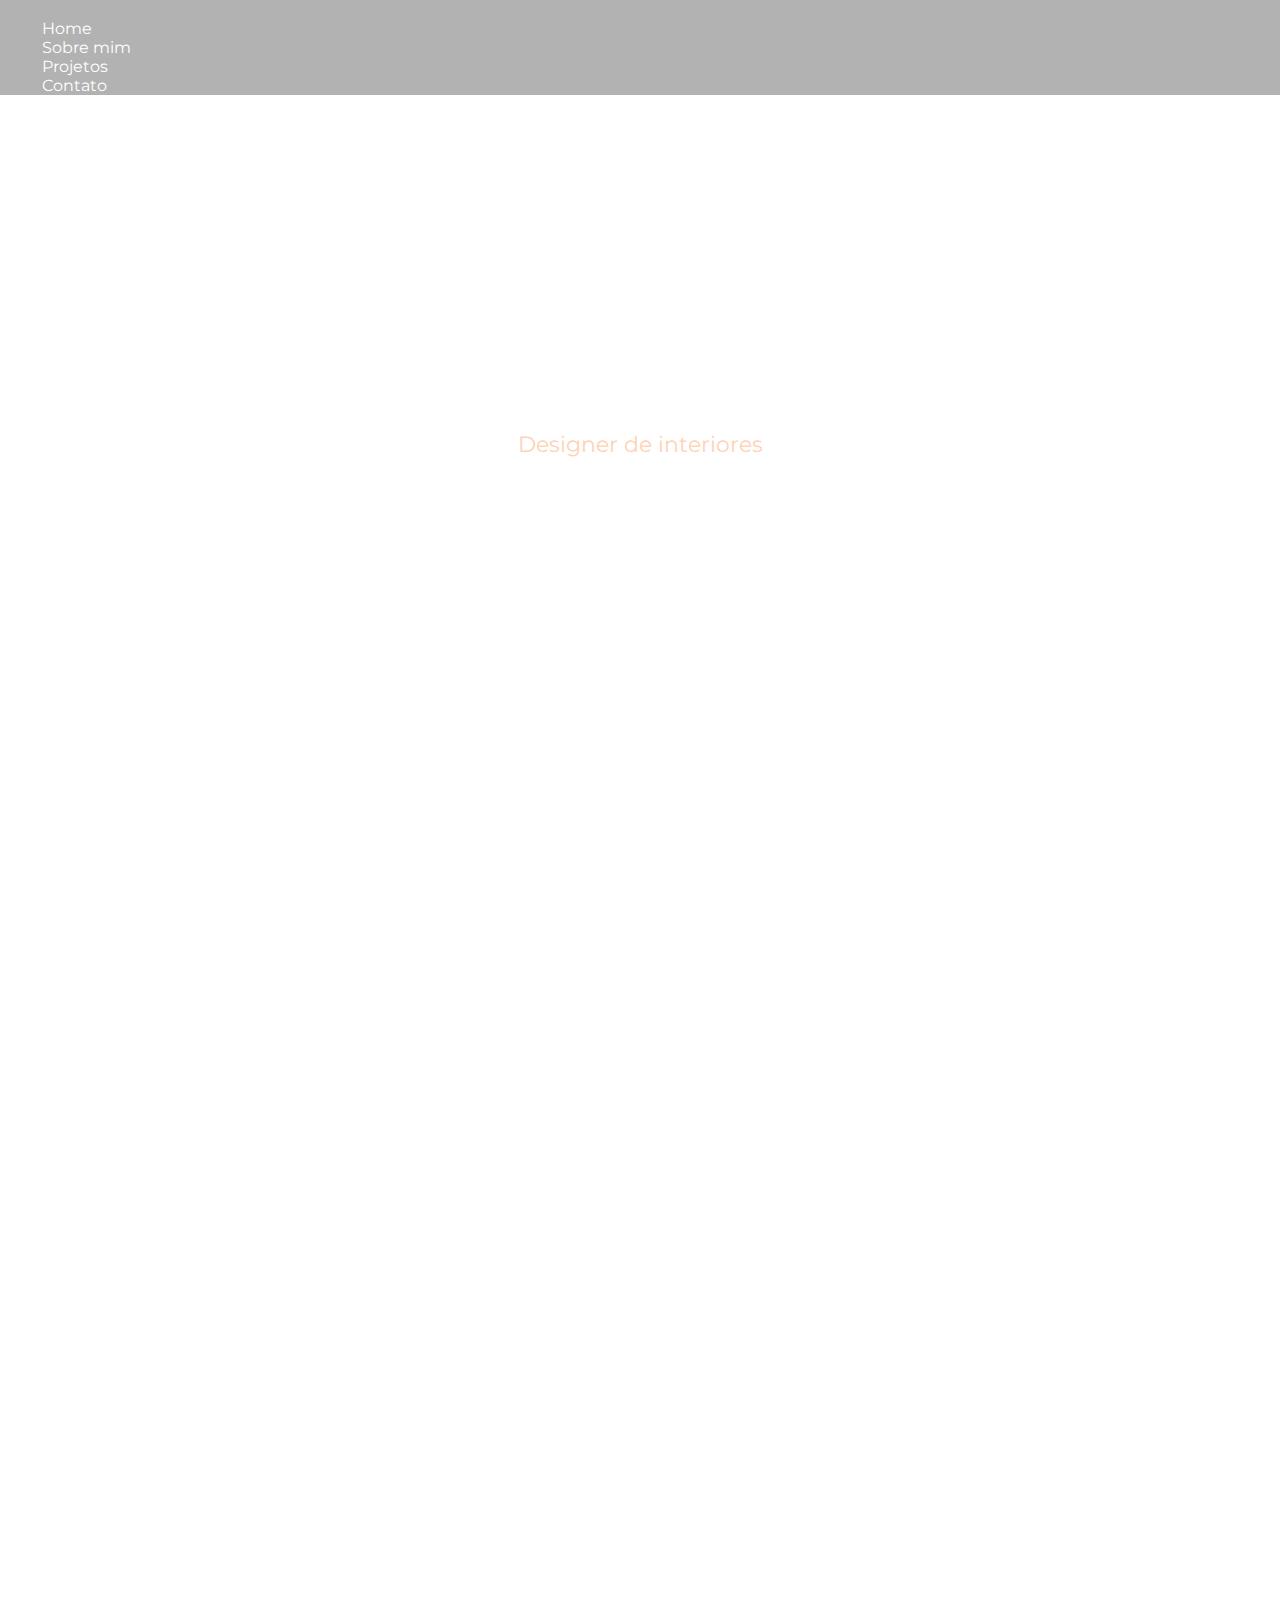
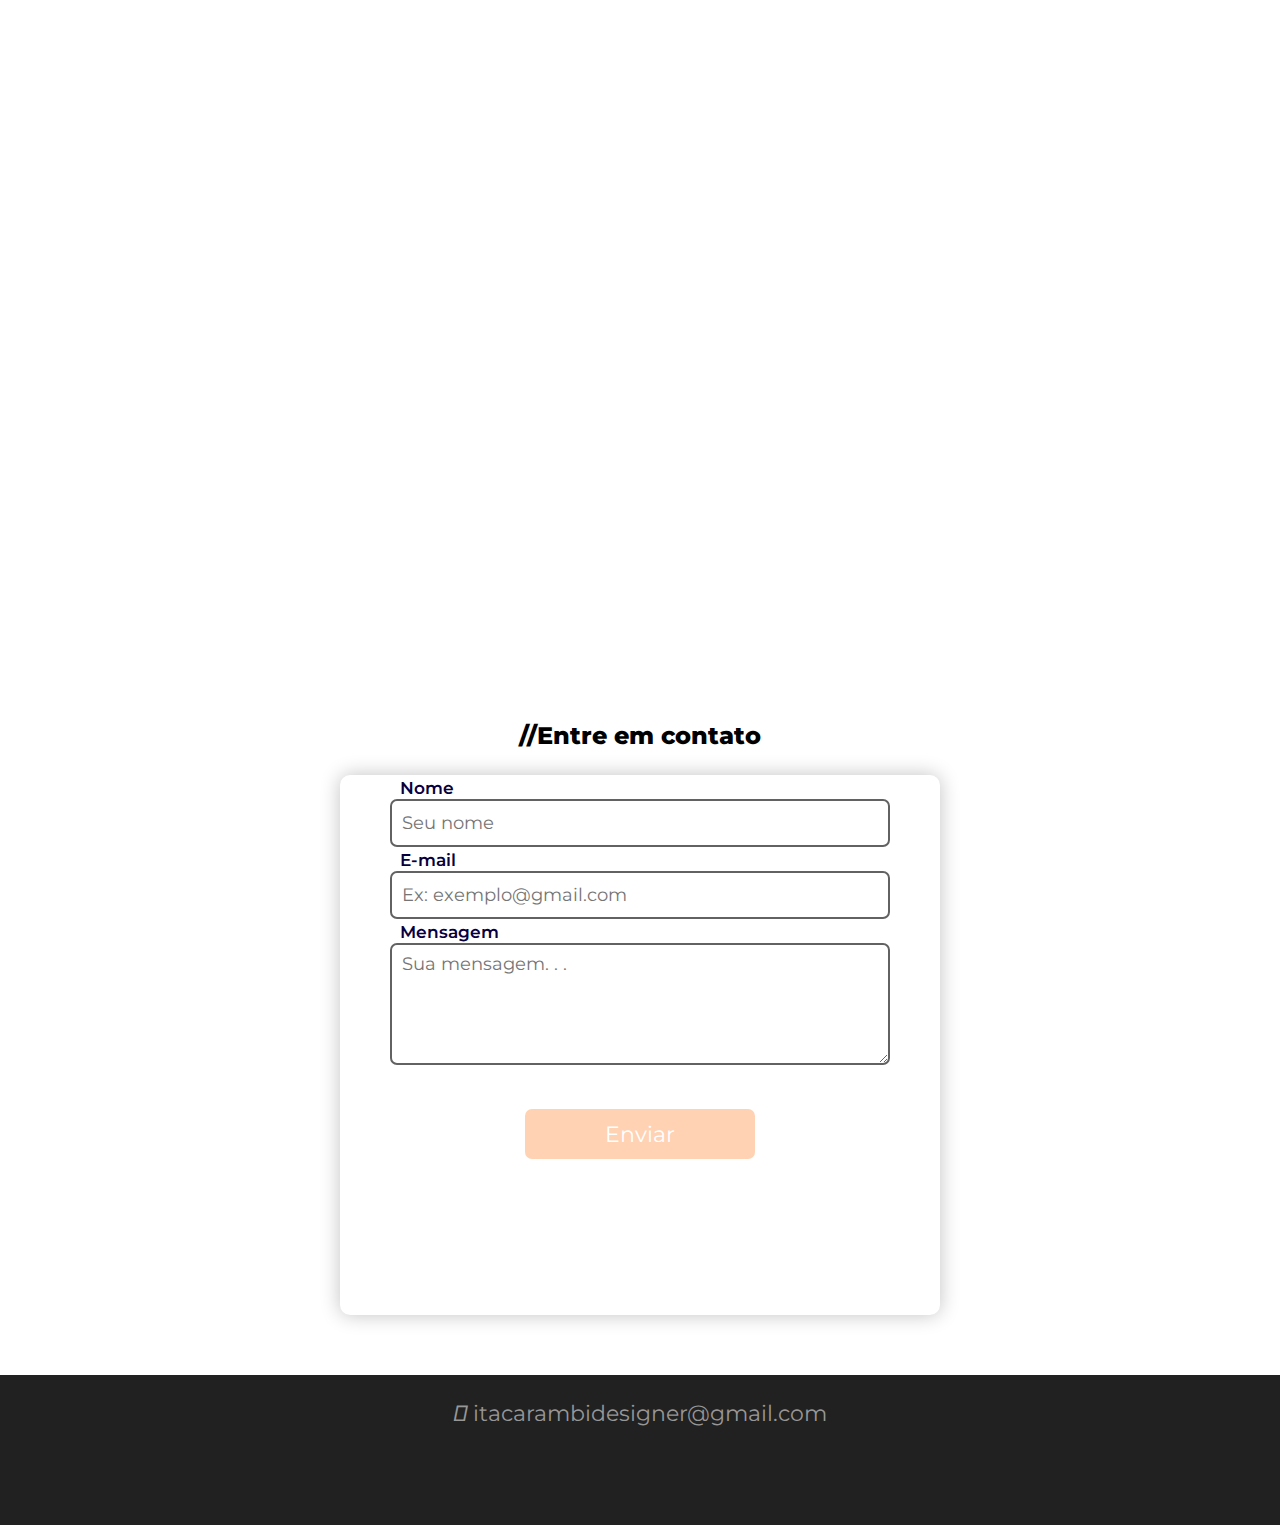
==== commit 1689c2f2: "melhorias" ====
--- a/index.html
+++ b/index.html
@@ -122,7 +122,7 @@
 
     <!-- Sobre mim -->
     <section id="sobremim" data-anime="up"> 
-      <h2 ><b  style="font-family: 'Dancing Script', cursive; " >Sobre mim</b></h2>
+      <h2 ><b >Sobre mim</b></h2>
       <img  src="imagens/perfilandrea.png" alt="foto perfil" id="fotoperfil">
       <p  >Graduada em Designer de interiores desde 2011 com MBA em gestão de projetos. Trabalhei em algumas das maiores lojas de móveis planejados de Brasília - DF, realizando também alguns projetos de forma autônoma; possuo maior experiência e conhecimento na elaboração de projetos de móveis sob medida e para pequenos espaços.<br> <br> Meus projetos são desenvolvidos a partir de uma análise detalhada do perfil cada cliente, de forma que atendam as suas necessidades e sonhos dentro da melhor utilização do espaço disponível. <br> <br> Tenho conhecimento nas ferramentas SketchUp e AutoCAD, porém atuo majoritariamente com Promob Arch na criação de meus projetos. Todos os projetos acompanham memorial descritivo, imagens em 3D, mood board e medidas com detalhamento para a execução dos móveis planejados.
       </p>     
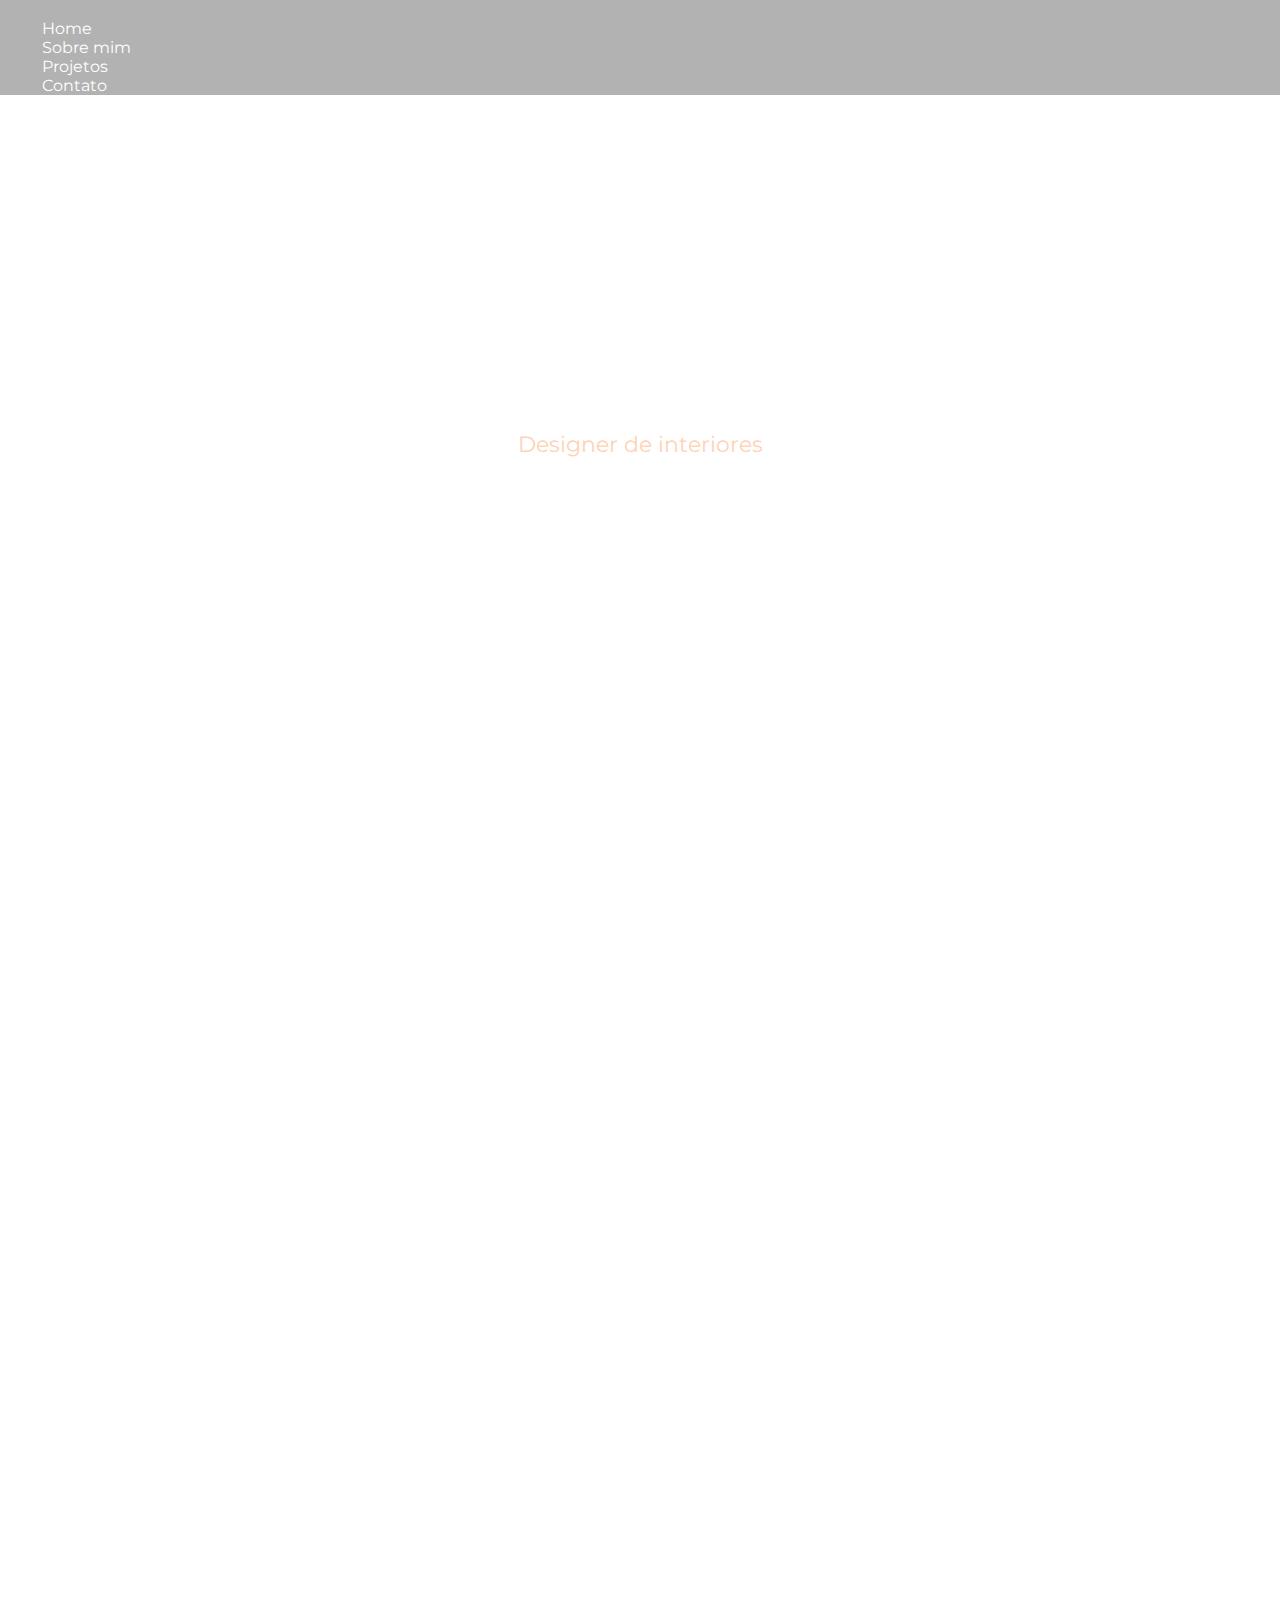
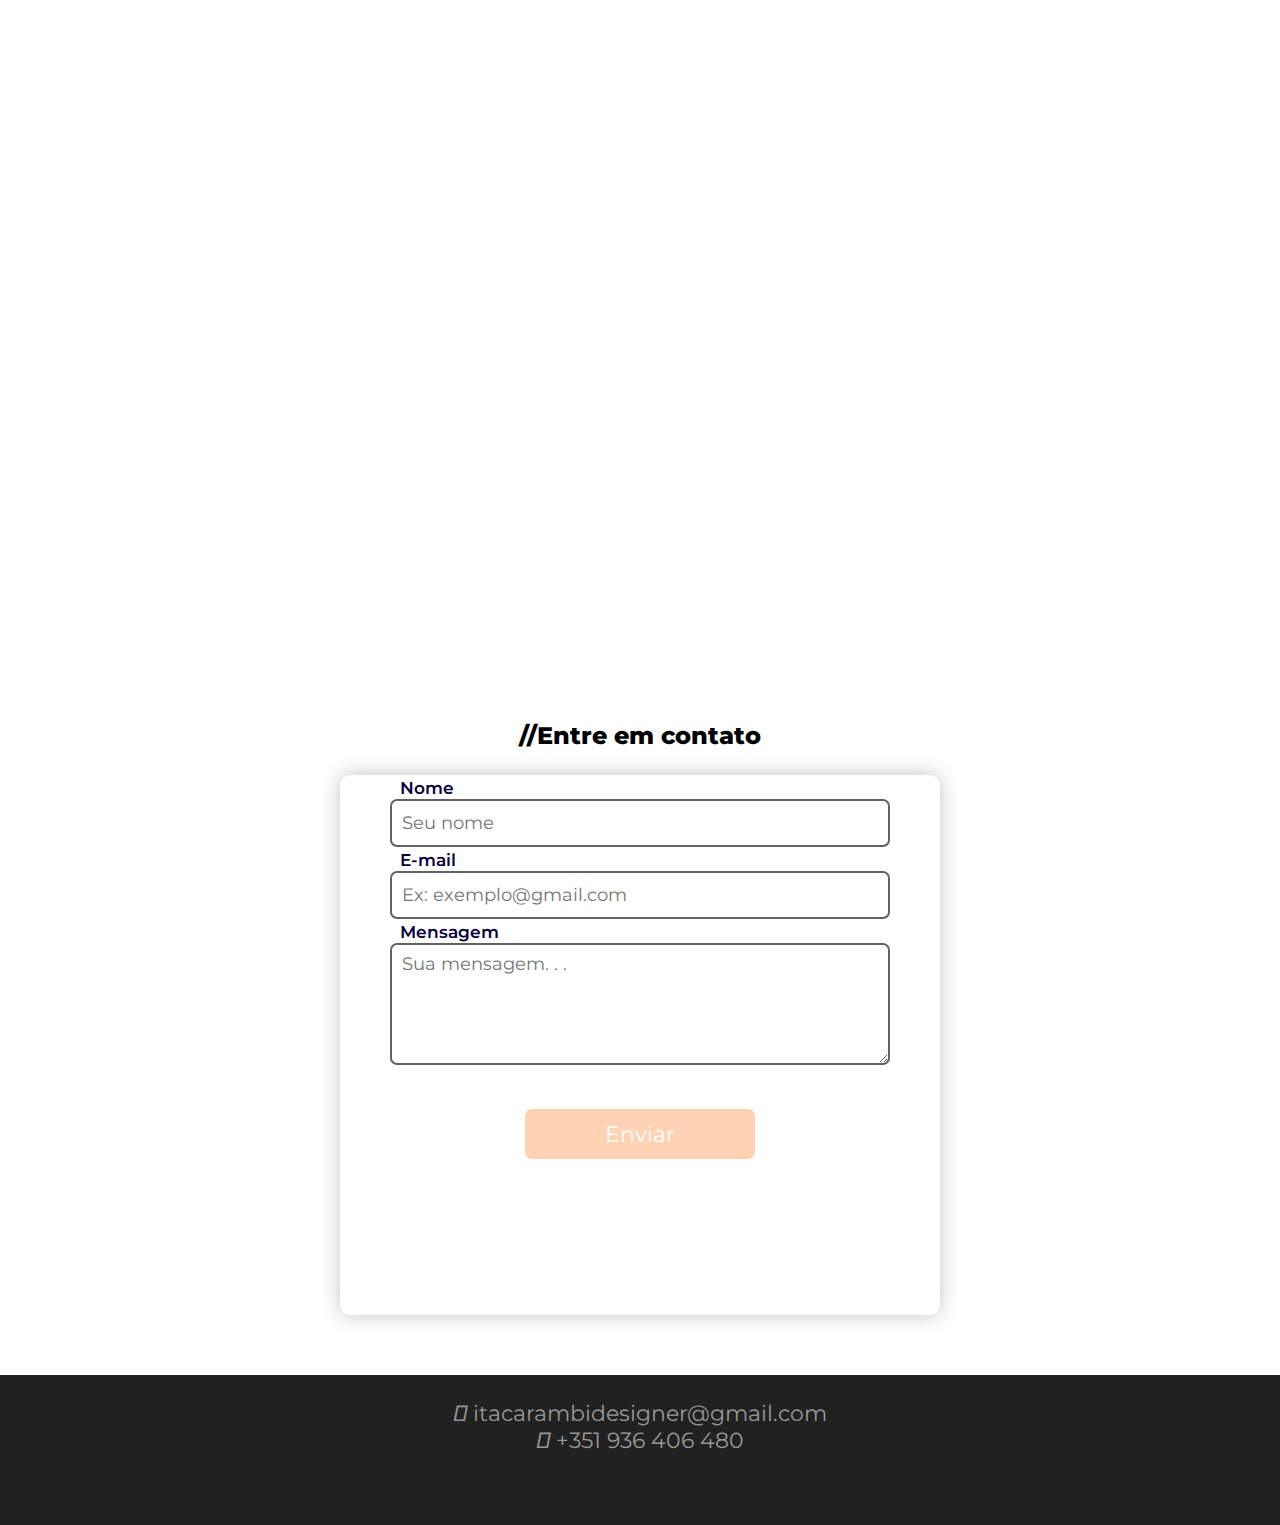
==== commit 7215cccd: "Adds phone number to the footer block." ====
--- a/index.html
+++ b/index.html
@@ -110,7 +110,7 @@
         <!-- <img  src="imagens/perfilandrea.png" alt="foto perfil" id="fotoperfil"> -->
        <h1 id="elementEl" style="font-family: 'Dancing Script', cursive; ">Andrea Itacarambi</h1> 
         <p id="p1" >Designer de interiores</p> 
-        <p id="titleHeader" ><strong>Conte com minha ajuda para projetar <br> e detalhar seu novo ambiente!</strong></p> 
+        <p id="titleHeader" ><strong>Conte comigo para ajudar a criar e aprimorar <br> o ambiente dos seus sonhos.</strong></p> 
         <!-- <p id="p3">Minhas redes</p>
         <a href="https://www.linkedin.com/in/tiago-costa-68b95821b/" target="_blank"><i class="fa-brands fa-linkedin"></i></a>
         <a href="https://github.com/tiagosantoscosta" target="_blank"><i class="fa-brands fa-github"></i></a>
@@ -169,49 +169,86 @@
       <h2 id="tituloProjetos"><b>Conheça alguns dos meus projetos</b></h2>
       <div id="containerIMG">
         <div class="gallery">
-          <a href="images/projeto-1.jpg" data-lightbox="models" data-title="Projeto criado para atender a necessida de uma pessoa adulta e solteira no qual o desejo era aproveitar o espaço disponível com os móveis que já possuia de forma a criar harmonia a um pequeno espaço para home office.
-          ">
+          <a href="images/projeto-4.jpg" data-lightbox="models" data-title="Cliente desejava modernizar a cozinha, aumentar a bancada de trabalho e ter um espaço para café. O projeto apresenta soluções para as necessidades apresentadas de forma harmônica e funcional, criando também uma mini horta para compor a proposta final.">
+            <img  src="images/projeto-4.jpg" >
+          </a>
+          <a href="images/projeto-12.jpg" data-lightbox="models" data-title="Cliente desejava modernizar a cozinha, aumentar a bancada de trabalho e ter um espaço para café. O projeto apresenta soluções para as necessidades apresentadas de forma harmônica e funcional, criando também uma mini horta para compor a proposta final.">
+            <img  src="images/projeto-12.jpg" >
+          </a>
+          <a href="images/projeto-1.jpg" data-lightbox="models" data-title="Cliente necessitava de melhor aproveitamento da varanda e sala de jantar do apartamento. Projeto executado por meio de consultoria on-line, na varanda foi proposto um espaço para a família em momentos de lazer e na sala de jantar, para melhor aproveitamento, a proposta foi uma mesa com canto alemão e painel em espelho para ampliar visualmente o ambiente.">
             <img  src="images/projeto-1.jpg" >
           </a>
-          <a href="images/projeto-2.jpg" data-lightbox="models" data-title="Projeto criado para atender a necessida de uma pessoa adulta e solteira no qual o desejo era aproveitar o espaço disponível com os móveis que já possuia de forma a criar harmonia a um pequeno espaço para home office.">
-            <img  src="images/projeto-2.jpg" >
-          </a>
-          <a href="images/projeto-3.jpg" data-lightbox="models" data-title="Projeto criado para atender a necessida de uma pessoa adulta e solteira no qual o desejo era aproveitar o espaço disponível com os móveis que já possuia de forma a criar harmonia a um pequeno espaço para home office.">
+          <a href="images/projeto-3.jpg" data-lightbox="models" data-title="Cliente necessitava de melhor aproveitamento da varanda e sala de jantar do apartamento. Projeto executado por meio de consultoria on-line, na varanda foi proposto um espaço para a família em momentos de lazer e na sala de jantar, para melhor aproveitamento, a proposta foi uma mesa com canto alemão e painel em espelho para ampliar visualmente o ambiente.">
             <img  src="images/projeto-3.jpg" >
           </a>
-          <a href="images/projeto-4.jpg" data-lightbox="models" data-title="Projeto criado para atender a necessida de uma pessoa adulta e solteira no qual o desejo era aproveitar o espaço disponível com os móveis que já possuia de forma a criar harmonia a um pequeno espaço para home office.">
-            <img  src="images/projeto-4.jpg" >
-          </a>
-          <a href="images/projeto-5.jpg" data-lightbox="models" data-title="Projeto criado para atender a necessida de uma pessoa adulta e solteira no qual o desejo era aproveitar o espaço disponível com os móveis que já possuia de forma a criar harmonia a um pequeno espaço para home office.">
+          <a href="images/projeto-5.jpg" data-lightbox="models" data-title="Cliente necessitava de melhor aproveitamento da varanda e sala de jantar do apartamento. Projeto executado por meio de consultoria on-line, na varanda foi proposto um espaço para a família em momentos de lazer e na sala de jantar, para melhor aproveitamento, a proposta foi uma mesa com canto alemão e painel em espelho para ampliar visualmente o ambiente.">
             <img  src="images/projeto-5.jpg" >
           </a>
-          <a href="images/projeto-6.jpg" data-lightbox="models" data-title="Projeto criado para atender a necessida de uma pessoa adulta e solteira no qual o desejo era aproveitar o espaço disponível com os móveis que já possuia de forma a criar harmonia a um pequeno espaço para home office.">
+          <a href="images/projeto-8.jpg" data-lightbox="models" data-title="Cliente necessitava de melhor aproveitamento da varanda e sala de jantar do apartamento. Projeto executado por meio de consultoria on-line, na varanda foi proposto um espaço para a família em momentos de lazer e na sala de jantar, para melhor aproveitamento, a proposta foi uma mesa com canto alemão e painel em espelho para ampliar visualmente o ambiente.">
+            <img  src="images/projeto-8.jpg" >
+          </a>
+          <a href="images/projeto-13.jpg" data-lightbox="models" data-title="O primeiro contato dessa cliente foi em busca de remodelar o escritório de trabalho do esposo, de forma a surpreendê-lo. Posteriormente solicitou também o projeto da sala de estar predominantemente em estilo boho com elementos religiosos e muita natureza. Também realizamos o projeto do quarto da filha do casal em estilo montessoriano.">
+            <img  src="images/projeto-13.jpg" >
+          </a>
+          <a href="images/projeto-28.jpg" data-lightbox="models" data-title="O primeiro contato dessa cliente foi em busca de remodelar o escritório de trabalho do esposo, de forma a surpreendê-lo. Posteriormente solicitou também o projeto da sala de estar predominantemente em estilo boho com elementos religiosos e muita natureza. Também realizamos o projeto do quarto da filha do casal em estilo montessoriano.">
+            <img  src="images/projeto-28.jpg" >
+          </a>
+          <a href="images/projeto-16.jpg" data-lightbox="models" data-title="O primeiro contato dessa cliente foi em busca de remodelar o escritório de trabalho do esposo, de forma a surpreendê-lo. Posteriormente solicitou também o projeto da sala de estar predominantemente em estilo boho com elementos religiosos e muita natureza. Também realizamos o projeto do quarto da filha do casal em estilo montessoriano.">
+            <img  src="images/projeto-16.jpg" >
+          </a>
+          <a href="images/projeto-19.jpg" data-lightbox="models" data-title="O primeiro contato dessa cliente foi em busca de remodelar o escritório de trabalho do esposo, de forma a surpreendê-lo. Posteriormente solicitou também o projeto da sala de estar predominantemente em estilo boho com elementos religiosos e muita natureza. Também realizamos o projeto do quarto da filha do casal em estilo montessoriano.">
+            <img  src="images/projeto-19.jpg" >
+          </a>
+          <a href="images/projeto-26.jpg" data-lightbox="models" data-title="O primeiro contato dessa cliente foi em busca de remodelar o escritório de trabalho do esposo, de forma a surpreendê-lo. Posteriormente solicitou também o projeto da sala de estar predominantemente em estilo boho com elementos religiosos e muita natureza. Também realizamos o projeto do quarto da filha do casal em estilo montessoriano.">
+            <img  src="images/projeto-26.jpg" >
+          </a>
+          <a href="images/projeto-15.jpg" data-lightbox="models" data-title="Projeto criado para atender a necessida de uma pessoa adulta e solteira no qual o desejo era aproveitar o espaço disponível com os móveis que já possuia de forma a criar harmonia a um pequeno espaço para home office.">
+            <img  src="images/projeto-15.jpg" >
+          </a>
+          <a href="images/projeto-17.jpg" data-lightbox="models" data-title="Projeto criado para atender a necessida de uma pessoa adulta e solteira no qual o desejo era aproveitar o espaço disponível com os móveis que já possuia de forma a criar harmonia a um pequeno espaço para home office.">
+            <img  src="images/projeto-17.jpg" >
+          </a>
+          <a href="images/projeto-14.jpg" data-lightbox="models" data-title="Projeto realizado totalmente de forma on-line, onde a necessidade da cliente era remodelar por completo um apartamento antigo. todos os acabamentos, móveis e artigos decorativos foram sugeridos de forma a trazer harmonia, conforto e melhor aproveitamento dos espaços dentro da mescla dos estilos escandinavo e moderno.">
+            <img  src="images/projeto-14.jpg" >
+          </a>
+          <a href="images/projeto-20.jpg" data-lightbox="models" data-title="Projeto realizado totalmente de forma on-line, onde a necessidade da cliente era remodelar por completo um apartamento antigo. todos os acabamentos, móveis e artigos decorativos foram sugeridos de forma a trazer harmonia, conforto e melhor aproveitamento dos espaços dentro da mescla dos estilos escandinavo e moderno.">
+            <img  src="images/projeto-20.jpg" >
+          </a>
+          <a href="images/projeto-22.jpg" data-lightbox="models" data-title="Projeto realizado totalmente de forma on-line, onde a necessidade da cliente era remodelar por completo um apartamento antigo. todos os acabamentos, móveis e artigos decorativos foram sugeridos de forma a trazer harmonia, conforto e melhor aproveitamento dos espaços dentro da mescla dos estilos escandinavo e moderno.">
+            <img  src="images/projeto-22.jpg" >
+          </a>
+          <a href="images/projeto-29.jpg" data-lightbox="models" data-title="Projeto realizado totalmente de forma on-line, onde a necessidade da cliente era remodelar por completo um apartamento antigo. todos os acabamentos, móveis e artigos decorativos foram sugeridos de forma a trazer harmonia, conforto e melhor aproveitamento dos espaços dentro da mescla dos estilos escandinavo e moderno.">
+            <img  src="images/projeto-29.jpg" >
+          </a>
+          <a href="images/projeto-31.jpg" data-lightbox="models" data-title="Projeto realizado totalmente de forma on-line, onde a necessidade da cliente era remodelar por completo um apartamento antigo. todos os acabamentos, móveis e artigos decorativos foram sugeridos de forma a trazer harmonia, conforto e melhor aproveitamento dos espaços dentro da mescla dos estilos escandinavo e moderno.">
+            <img  src="images/projeto-31.jpg" >
+          </a>
+          <a href="images/projeto-32.jpg" data-lightbox="models" data-title="Projeto realizado totalmente de forma on-line, onde a necessidade da cliente era remodelar por completo um apartamento antigo. todos os acabamentos, móveis e artigos decorativos foram sugeridos de forma a trazer harmonia, conforto e melhor aproveitamento dos espaços dentro da mescla dos estilos escandinavo e moderno.">
+            <img  src="images/projeto-32.jpg" >
+          </a>
+          <a href="images/projeto-18.jpg" data-lightbox="models" data-title="O desafio desse projeto foi remodelar um quarto para irmãs adultas com gostos e rotinas diferentes. O armário para roupas já era embutido portanto não foi modificado, o restante da proposta foi aproveitar o máximo do espaço com pouco custo e de forma que cada uma tivesse suas necessidades atendidas.
+          Posteriormente o mesmo espaço foi remodelado para atender apenas uma das pessoas, fazendo com que o projeto fosse ajustado e integrado a um espaço para home office.">
+            <img  src="images/projeto-18.jpg" >
+          </a>
+          <a href="images/projeto-38.jpg" data-lightbox="models" data-title="O desafio desse projeto foi remodelar um quarto para irmãs adultas com gostos e rotinas diferentes. O armário para roupas já era embutido portanto não foi modificado, o restante da proposta foi aproveitar o máximo do espaço com pouco custo e de forma que cada uma tivesse suas necessidades atendidas.
+          Posteriormente o mesmo espaço foi remodelado para atender apenas uma das pessoas, fazendo com que o projeto fosse ajustado e integrado a um espaço para home office.">
+            <img  src="images/projeto-38.jpg" >
+          </a>
+          <a href="images/projeto-23.jpg" data-lightbox="models" data-title="O desafio desse projeto foi remodelar um quarto para irmãs adultas com gostos e rotinas diferentes. O armário para roupas já era embutido portanto não foi modificado, o restante da proposta foi aproveitar o máximo do espaço com pouco custo e de forma que cada uma tivesse suas necessidades atendidas.
+          Posteriormente o mesmo espaço foi remodelado para atender apenas uma das pessoas, fazendo com que o projeto fosse ajustado e integrado a um espaço para home office.">
+            <img  src="images/projeto-23.jpg" >
+          </a>
+          <a href="images/projeto-30.jpg" data-lightbox="models" data-title="O desafio desse projeto foi remodelar um quarto para irmãs adultas com gostos e rotinas diferentes. O armário para roupas já era embutido portanto não foi modificado, o restante da proposta foi aproveitar o máximo do espaço com pouco custo e de forma que cada uma tivesse suas necessidades atendidas.
+          Posteriormente o mesmo espaço foi remodelado para atender apenas uma das pessoas, fazendo com que o projeto fosse ajustado e integrado a um espaço para home office.">
+            <img  src="images/projeto-30.jpg" >
+          </a>
+          <a href="images/projeto-6.jpg" data-lightbox="models" data-title="Projeto criado por meio e consultoria on-line onde a necessidade da cliente era renovar o quarto do casal com o menor custo possivel. Ela desejava manter os móveis já existentes e foi criado também um móvel multifuncional sob medida que atendesse as necessidades de espaço da mesma.">
             <img  src="images/projeto-6.jpg" >
           </a>
-          <a href="images/projeto-7.jpg" data-lightbox="models" data-title="Projeto criado para atender a necessida de uma pessoa adulta e solteira no qual o desejo era aproveitar o espaço disponível com os móveis que já possuia de forma a criar harmonia a um pequeno espaço para home office.">
-            <img  src="images/projeto-7.jpg" >
-          </a>
-          <a href="images/projeto-8.jpg" data-lightbox="models" data-title="Projeto criado para atender a necessida de uma pessoa adulta e solteira no qual o desejo era aproveitar o espaço disponível com os móveis que já possuia de forma a criar harmonia a um pequeno espaço para home office.">
-            <img  src="images/projeto-8.jpg" >
-          </a>
-          <a href="images/projeto-9.jpg" data-lightbox="models" data-title="Projeto criado para atender a necessida de uma pessoa adulta e solteira no qual o desejo era aproveitar o espaço disponível com os móveis que já possuia de forma a criar harmonia a um pequeno espaço para home office.">
-            <img  src="images/projeto-9.jpg" >
-          </a>
-          <a href="images/projeto-10.jpg" data-lightbox="models" data-title="Projeto criado para atender a necessida de uma pessoa adulta e solteira no qual o desejo era aproveitar o espaço disponível com os móveis que já possuia de forma a criar harmonia a um pequeno espaço para home office.">
-            <img  src="images/projeto-10.jpg" >
-          </a>
-          <a href="images/projeto-11.jpg" data-lightbox="models" data-title="Projeto criado para atender a necessida de uma pessoa adulta e solteira no qual o desejo era aproveitar o espaço disponível com os móveis que já possuia de forma a criar harmonia a um pequeno espaço para home office.">
-            <img  src="images/projeto-11.jpg" >
-          </a>
-          <a href="images/projeto-12.jpg" data-lightbox="models" data-title="Projeto criado para atender a necessida de uma pessoa adulta e solteira no qual o desejo era aproveitar o espaço disponível com os móveis que já possuia de forma a criar harmonia a um pequeno espaço para home office.">
-            <img  src="images/projeto-12.jpg" >
-          </a>
-          <a href="images/projeto-13.jpg" data-lightbox="models" data-title="Projeto criado para atender a necessida de uma pessoa adulta e solteira no qual o desejo era aproveitar o espaço disponível com os móveis que já possuia de forma a criar harmonia a um pequeno espaço para home office.">
-            <img  src="images/projeto-13.jpg" >
-          </a>
-         
-          
-          
+          <a href="images/projeto-36.jpg" data-lightbox="models" data-title="O cliente possuia um espaço em piso superior usado anteriormente como armazém e o desejo era criar um pequeno apartamento com a finalidade de alugar. Após a avaliação da estrutura feita por um engenheiro, foi sugerida a disposição apresentada; as paredes são pre-moldadas e o restante dos acabamentos são pensados de forma a agradar um público geral.">
+            <img  src="images/projeto-36.jpg" >
+          </a>
+
         </div>
       </div>
     </section>
@@ -244,7 +281,8 @@
   <!-- footer  -->
       <footer>
         <div id="contato">
-          <p id="footeremail"><i class="fa-solid fa-envelope"></i>  itacarambidesigner@gmail.com</p>  
+          <p id="footeremail"><i class="fa-solid fa-envelope"></i>  itacarambidesigner@gmail.com</p>
+          <p id="footeremail"><i class="fa-solid fa-phone"></i>  +351 936 406 480</p>  
         </div>
       </footer>
 
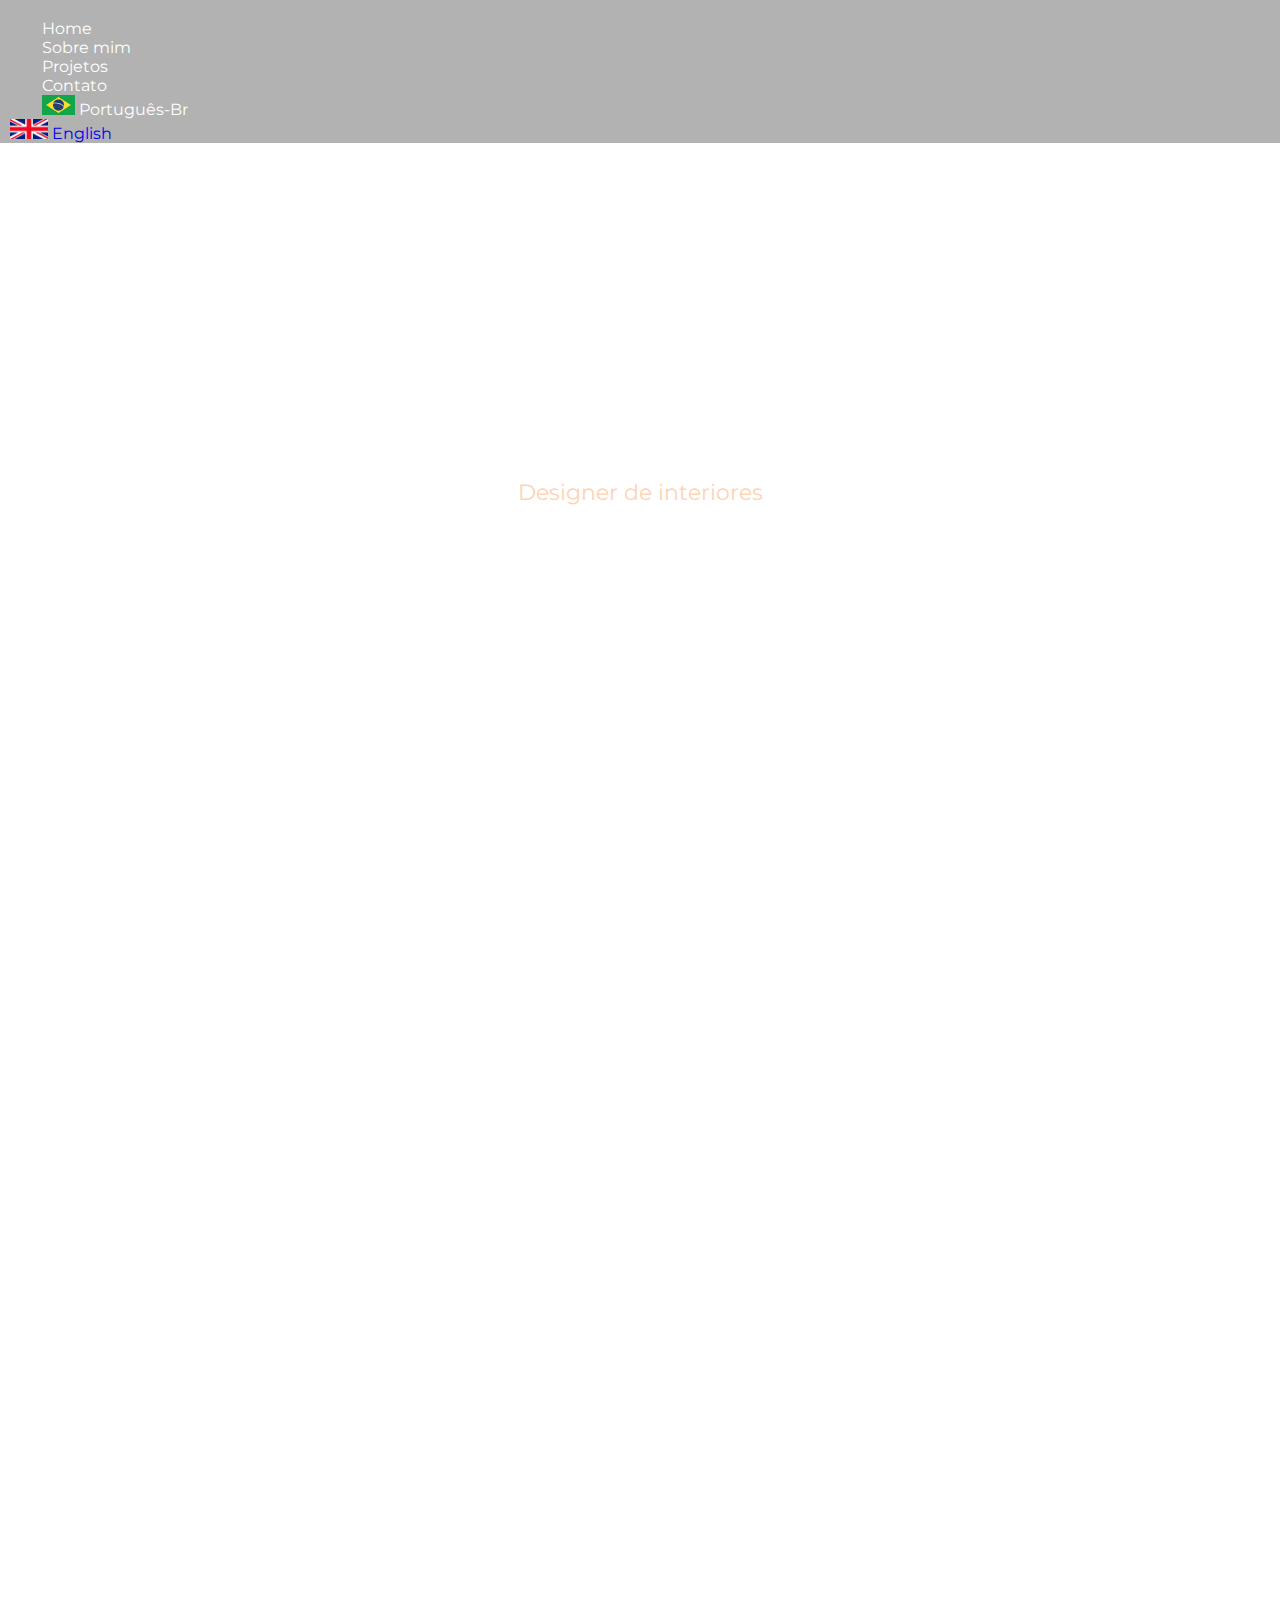
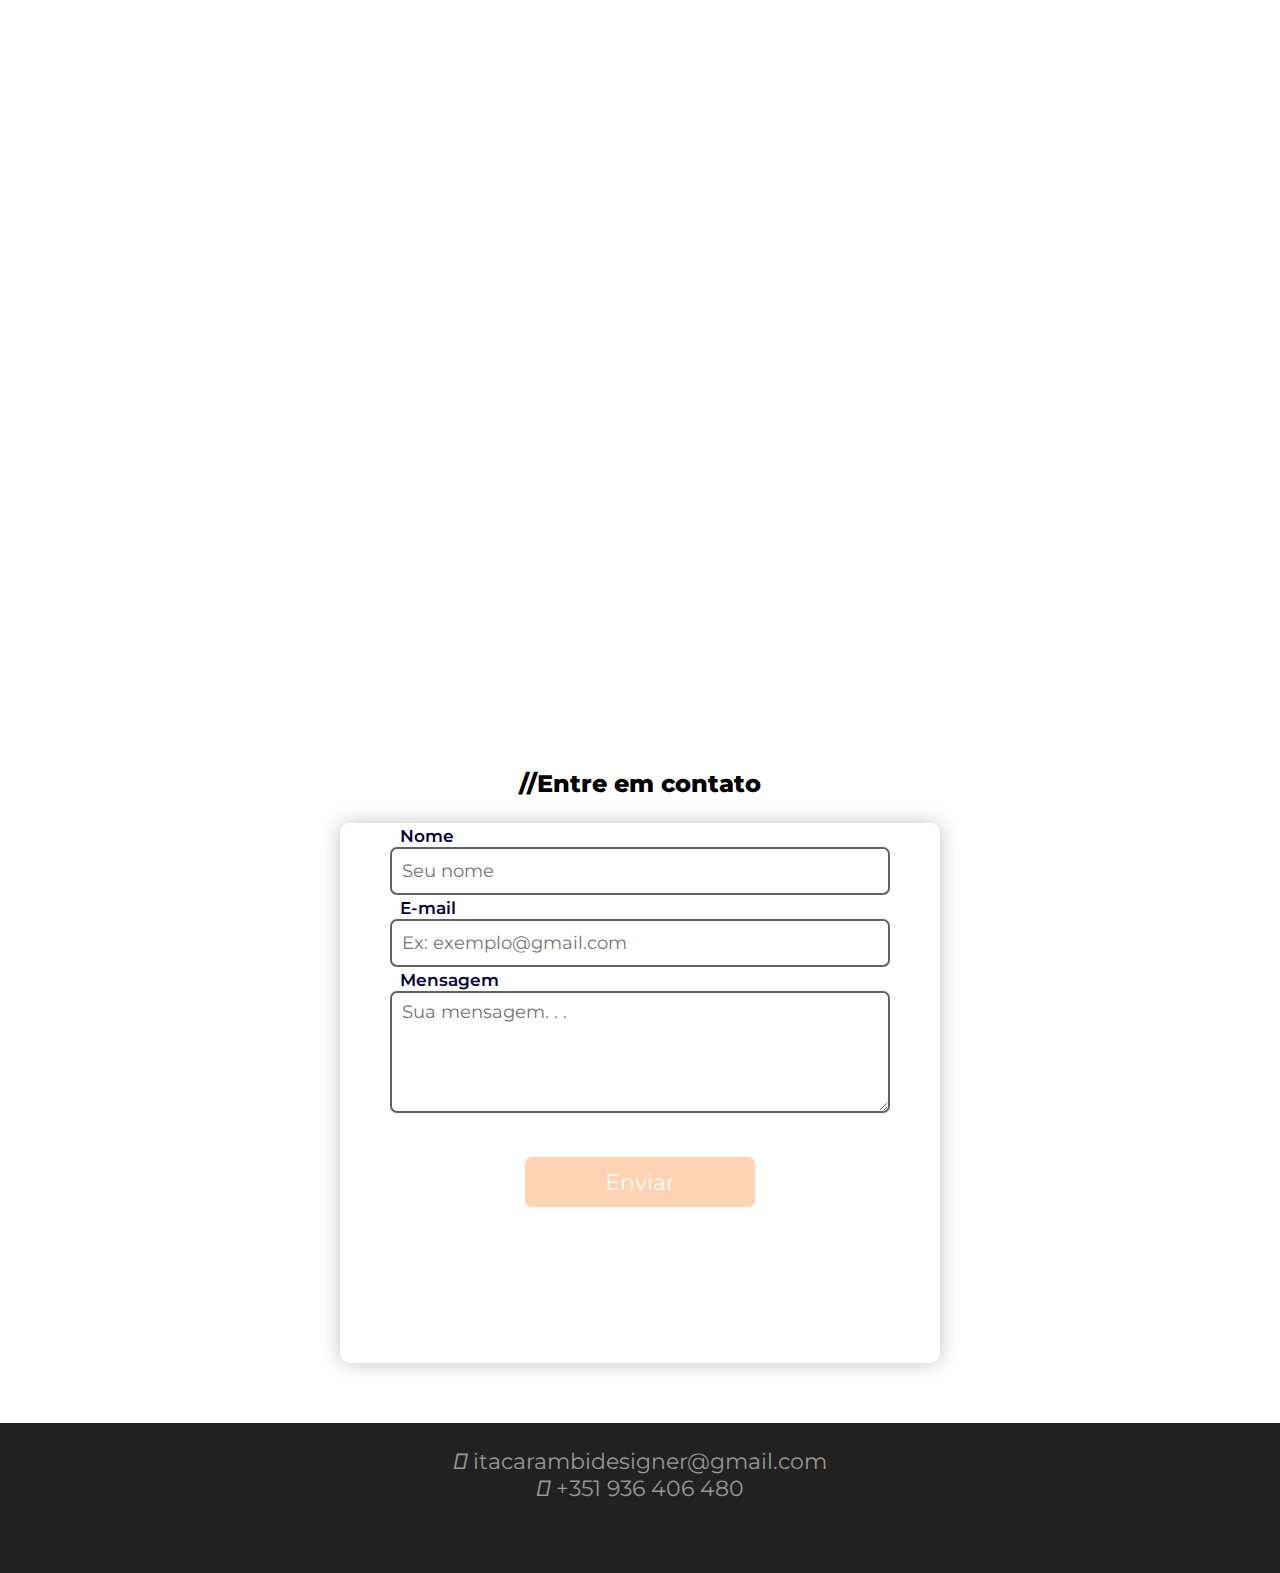
==== commit a0f3ca6d: "add function change language" ====
--- a/index.html
+++ b/index.html
@@ -88,14 +88,25 @@
                         <a class="nav-link" href="#">Home <span class="sr-only">(current)</span></a>
                     </li>
                     <li class="nav-item mr-3">
-                        <a class="nav-link" href="#sobremim"><span class="text" id="textsobremim">Sobre mim</span></a>
+                        <a class="nav-link" href="#sobremim" id="menuSobreMim"><span class="text" id="textsobremim">Sobre mim</span></a>
                     </li>
                     <li class="nav-item mr-3">
-                        <a class="nav-link" href="#projetos"><span class="text">Projetos</span></a>
+                        <a class="nav-link" href="#projetos" id="menuProjetos"><span class="text">Projetos</span></a>
                     </li>
                     <li class="nav-item mr-3">
-                        <a class="nav-link" href="#formulario"> <span class="text">Contato</span></a>
+                        <a class="nav-link" href="#formulario" id="menuFormulario"> <span class="text">Contato</span></a>
                     </li>
+                    <li class="nav-item dropdown">
+                      <a class="nav-link dropdown-toggle" href="#" id="navbarDropdown1" role="button" data-bs-toggle="dropdown" aria-expanded="false">
+                          <img src="icons/Brazil.jpg" alt="" height="20px;"> Português-Br
+                      </a>
+                      <ul class="dropdown-menu" aria-labelledby="navbarDropdown">
+                          <li ><a class="dropdown-item" href="#" id="navbarDropdown2">
+                              <img src="icons/ReinoUnido.jpg" alt="" height="20px;"> English
+                          </a></li>
+                      </ul>
+                  </li>
+                  
                 </ul>
             </div>
         </nav>
@@ -107,6 +118,7 @@
 
       <!-- cabeçalho -->
      <div id="cabeçalho">
+     
         <!-- <img  src="imagens/perfilandrea.png" alt="foto perfil" id="fotoperfil"> -->
        <h1 id="elementEl" style="font-family: 'Dancing Script', cursive; ">Andrea Itacarambi</h1> 
         <p id="p1" >Designer de interiores</p> 
@@ -121,10 +133,10 @@
    
 
     <!-- Sobre mim -->
-    <section id="sobremim" data-anime="up"> 
-      <h2 ><b >Sobre mim</b></h2>
+    <section id="sobremim" data-anime="up">  
+      <h2 ><b id="sobremimTitle" >Sobre mim</b></h2>
       <img  src="imagens/perfilandrea.png" alt="foto perfil" id="fotoperfil">
-      <p  >Graduada em Designer de interiores desde 2011 com MBA em gestão de projetos. Trabalhei em algumas das maiores lojas de móveis planejados de Brasília - DF, realizando também alguns projetos de forma autônoma; possuo maior experiência e conhecimento na elaboração de projetos de móveis sob medida e para pequenos espaços.<br> <br> Meus projetos são desenvolvidos a partir de uma análise detalhada do perfil cada cliente, de forma que atendam as suas necessidades e sonhos dentro da melhor utilização do espaço disponível. <br> <br> Tenho conhecimento nas ferramentas SketchUp e AutoCAD, porém atuo majoritariamente com Promob Arch na criação de meus projetos. Todos os projetos acompanham memorial descritivo, imagens em 3D, mood board e medidas com detalhamento para a execução dos móveis planejados.
+      <p id="sobreMimText" >Graduada em Designer de interiores desde 2011 com MBA em gestão de projetos. Trabalhei em algumas das maiores lojas de móveis planejados de Brasília - DF, realizando também alguns projetos de forma autônoma e consultorias online; possuo maior experiência e conhecimento na elaboração de projetos de móveis sob medida e para pequenos espaços.<br> <br> Meus projetos são desenvolvidos a partir de uma análise detalhada do perfil cada cliente, de forma que atendam as suas necessidades e sonhos dentro da melhor utilização do espaço disponível. <br> <br> Tenho conhecimento nas ferramentas SketchUp e AutoCAD, porém atuo majoritariamente com Promob Arch na criação de meus projetos. Todos os projetos acompanham memorial descritivo, imagens em 3D, mood board e medidas com detalhamento para a execução dos móveis planejados.
       </p>     
     </section>
     
@@ -169,83 +181,83 @@
       <h2 id="tituloProjetos"><b>Conheça alguns dos meus projetos</b></h2>
       <div id="containerIMG">
         <div class="gallery">
-          <a href="images/projeto-4.jpg" data-lightbox="models" data-title="Cliente desejava modernizar a cozinha, aumentar a bancada de trabalho e ter um espaço para café. O projeto apresenta soluções para as necessidades apresentadas de forma harmônica e funcional, criando também uma mini horta para compor a proposta final.">
+          <a href="images/projeto-4.jpg" data-lightbox="models" class="legenda1" data-title="Cliente desejava modernizar a cozinha, aumentar a bancada de trabalho e ter um espaço para café. O projeto apresenta soluções para as necessidades apresentadas de forma harmônica e funcional, criando também uma mini horta para compor a proposta final.">
             <img  src="images/projeto-4.jpg" >
           </a>
-          <a href="images/projeto-12.jpg" data-lightbox="models" data-title="Cliente desejava modernizar a cozinha, aumentar a bancada de trabalho e ter um espaço para café. O projeto apresenta soluções para as necessidades apresentadas de forma harmônica e funcional, criando também uma mini horta para compor a proposta final.">
+          <a href="images/projeto-12.jpg" data-lightbox="models" class="legenda1" data-title="Cliente desejava modernizar a cozinha, aumentar a bancada de trabalho e ter um espaço para café. O projeto apresenta soluções para as necessidades apresentadas de forma harmônica e funcional, criando também uma mini horta para compor a proposta final.">
             <img  src="images/projeto-12.jpg" >
           </a>
-          <a href="images/projeto-1.jpg" data-lightbox="models" data-title="Cliente necessitava de melhor aproveitamento da varanda e sala de jantar do apartamento. Projeto executado por meio de consultoria on-line, na varanda foi proposto um espaço para a família em momentos de lazer e na sala de jantar, para melhor aproveitamento, a proposta foi uma mesa com canto alemão e painel em espelho para ampliar visualmente o ambiente.">
+          <a href="images/projeto-1.jpg" data-lightbox="models" class="leganda2" data-title="Cliente necessitava de melhor aproveitamento da varanda e sala de jantar do apartamento. Projeto executado por meio de consultoria on-line, na varanda foi proposto um espaço para a família em momentos de lazer e na sala de jantar, para melhor aproveitamento, a proposta foi uma mesa com canto alemão e painel em espelho para ampliar visualmente o ambiente.">
             <img  src="images/projeto-1.jpg" >
           </a>
-          <a href="images/projeto-3.jpg" data-lightbox="models" data-title="Cliente necessitava de melhor aproveitamento da varanda e sala de jantar do apartamento. Projeto executado por meio de consultoria on-line, na varanda foi proposto um espaço para a família em momentos de lazer e na sala de jantar, para melhor aproveitamento, a proposta foi uma mesa com canto alemão e painel em espelho para ampliar visualmente o ambiente.">
+          <a href="images/projeto-3.jpg" data-lightbox="models" class="leganda2" data-title="Cliente necessitava de melhor aproveitamento da varanda e sala de jantar do apartamento. Projeto executado por meio de consultoria on-line, na varanda foi proposto um espaço para a família em momentos de lazer e na sala de jantar, para melhor aproveitamento, a proposta foi uma mesa com canto alemão e painel em espelho para ampliar visualmente o ambiente.">
             <img  src="images/projeto-3.jpg" >
           </a>
-          <a href="images/projeto-5.jpg" data-lightbox="models" data-title="Cliente necessitava de melhor aproveitamento da varanda e sala de jantar do apartamento. Projeto executado por meio de consultoria on-line, na varanda foi proposto um espaço para a família em momentos de lazer e na sala de jantar, para melhor aproveitamento, a proposta foi uma mesa com canto alemão e painel em espelho para ampliar visualmente o ambiente.">
+          <a href="images/projeto-5.jpg" data-lightbox="models" class="leganda2" data-title="Cliente necessitava de melhor aproveitamento da varanda e sala de jantar do apartamento. Projeto executado por meio de consultoria on-line, na varanda foi proposto um espaço para a família em momentos de lazer e na sala de jantar, para melhor aproveitamento, a proposta foi uma mesa com canto alemão e painel em espelho para ampliar visualmente o ambiente.">
             <img  src="images/projeto-5.jpg" >
           </a>
-          <a href="images/projeto-8.jpg" data-lightbox="models" data-title="Cliente necessitava de melhor aproveitamento da varanda e sala de jantar do apartamento. Projeto executado por meio de consultoria on-line, na varanda foi proposto um espaço para a família em momentos de lazer e na sala de jantar, para melhor aproveitamento, a proposta foi uma mesa com canto alemão e painel em espelho para ampliar visualmente o ambiente.">
+          <a href="images/projeto-8.jpg" data-lightbox="models" class="leganda2" data-title="Cliente necessitava de melhor aproveitamento da varanda e sala de jantar do apartamento. Projeto executado por meio de consultoria on-line, na varanda foi proposto um espaço para a família em momentos de lazer e na sala de jantar, para melhor aproveitamento, a proposta foi uma mesa com canto alemão e painel em espelho para ampliar visualmente o ambiente.">
             <img  src="images/projeto-8.jpg" >
           </a>
-          <a href="images/projeto-13.jpg" data-lightbox="models" data-title="O primeiro contato dessa cliente foi em busca de remodelar o escritório de trabalho do esposo, de forma a surpreendê-lo. Posteriormente solicitou também o projeto da sala de estar predominantemente em estilo boho com elementos religiosos e muita natureza. Também realizamos o projeto do quarto da filha do casal em estilo montessoriano.">
+          <a href="images/projeto-13.jpg" data-lightbox="models" class="legenda3" data-title="O primeiro contato dessa cliente foi em busca de remodelar o escritório de trabalho do esposo, de forma a surpreendê-lo. Posteriormente solicitou também o projeto da sala de estar predominantemente em estilo boho com elementos religiosos e muita natureza. Também realizamos o projeto do quarto da filha do casal em estilo montessoriano.">
             <img  src="images/projeto-13.jpg" >
           </a>
-          <a href="images/projeto-28.jpg" data-lightbox="models" data-title="O primeiro contato dessa cliente foi em busca de remodelar o escritório de trabalho do esposo, de forma a surpreendê-lo. Posteriormente solicitou também o projeto da sala de estar predominantemente em estilo boho com elementos religiosos e muita natureza. Também realizamos o projeto do quarto da filha do casal em estilo montessoriano.">
+          <a href="images/projeto-28.jpg" data-lightbox="models" class="legenda3" data-title="O primeiro contato dessa cliente foi em busca de remodelar o escritório de trabalho do esposo, de forma a surpreendê-lo. Posteriormente solicitou também o projeto da sala de estar predominantemente em estilo boho com elementos religiosos e muita natureza. Também realizamos o projeto do quarto da filha do casal em estilo montessoriano.">
             <img  src="images/projeto-28.jpg" >
           </a>
-          <a href="images/projeto-16.jpg" data-lightbox="models" data-title="O primeiro contato dessa cliente foi em busca de remodelar o escritório de trabalho do esposo, de forma a surpreendê-lo. Posteriormente solicitou também o projeto da sala de estar predominantemente em estilo boho com elementos religiosos e muita natureza. Também realizamos o projeto do quarto da filha do casal em estilo montessoriano.">
+          <a href="images/projeto-26.jpg" data-lightbox="models" class="legenda3" data-title="O primeiro contato dessa cliente foi em busca de remodelar o escritório de trabalho do esposo, de forma a surpreendê-lo. Posteriormente solicitou também o projeto da sala de estar predominantemente em estilo boho com elementos religiosos e muita natureza. Também realizamos o projeto do quarto da filha do casal em estilo montessoriano.">
+            <img  src="images/projeto-26.jpg" >
+          </a>
+          <a href="images/projeto-16.jpg" data-lightbox="models" class="legenda3" data-title="O primeiro contato dessa cliente foi em busca de remodelar o escritório de trabalho do esposo, de forma a surpreendê-lo. Posteriormente solicitou também o projeto da sala de estar predominantemente em estilo boho com elementos religiosos e muita natureza. Também realizamos o projeto do quarto da filha do casal em estilo montessoriano.">
             <img  src="images/projeto-16.jpg" >
           </a>
-          <a href="images/projeto-19.jpg" data-lightbox="models" data-title="O primeiro contato dessa cliente foi em busca de remodelar o escritório de trabalho do esposo, de forma a surpreendê-lo. Posteriormente solicitou também o projeto da sala de estar predominantemente em estilo boho com elementos religiosos e muita natureza. Também realizamos o projeto do quarto da filha do casal em estilo montessoriano.">
+          <a href="images/projeto-19.jpg" data-lightbox="models" class="legenda3" data-title="O primeiro contato dessa cliente foi em busca de remodelar o escritório de trabalho do esposo, de forma a surpreendê-lo. Posteriormente solicitou também o projeto da sala de estar predominantemente em estilo boho com elementos religiosos e muita natureza. Também realizamos o projeto do quarto da filha do casal em estilo montessoriano.">
             <img  src="images/projeto-19.jpg" >
           </a>
-          <a href="images/projeto-26.jpg" data-lightbox="models" data-title="O primeiro contato dessa cliente foi em busca de remodelar o escritório de trabalho do esposo, de forma a surpreendê-lo. Posteriormente solicitou também o projeto da sala de estar predominantemente em estilo boho com elementos religiosos e muita natureza. Também realizamos o projeto do quarto da filha do casal em estilo montessoriano.">
-            <img  src="images/projeto-26.jpg" >
-          </a>
-          <a href="images/projeto-15.jpg" data-lightbox="models" data-title="Projeto criado para atender a necessida de uma pessoa adulta e solteira no qual o desejo era aproveitar o espaço disponível com os móveis que já possuia de forma a criar harmonia a um pequeno espaço para home office.">
+          <a href="images/projeto-15.jpg" data-lightbox="models" class="legenda4" data-title="Projeto criado para atender a necessida de uma pessoa adulta e solteira no qual o desejo era aproveitar o espaço disponível com os móveis que já possuia de forma a criar harmonia a um pequeno espaço para home office.">
             <img  src="images/projeto-15.jpg" >
           </a>
-          <a href="images/projeto-17.jpg" data-lightbox="models" data-title="Projeto criado para atender a necessida de uma pessoa adulta e solteira no qual o desejo era aproveitar o espaço disponível com os móveis que já possuia de forma a criar harmonia a um pequeno espaço para home office.">
+          <a href="images/projeto-17.jpg" data-lightbox="models"  class="legenda4" data-title="Projeto criado para atender a necessida de uma pessoa adulta e solteira no qual o desejo era aproveitar o espaço disponível com os móveis que já possuia de forma a criar harmonia a um pequeno espaço para home office.">
             <img  src="images/projeto-17.jpg" >
           </a>
-          <a href="images/projeto-14.jpg" data-lightbox="models" data-title="Projeto realizado totalmente de forma on-line, onde a necessidade da cliente era remodelar por completo um apartamento antigo. todos os acabamentos, móveis e artigos decorativos foram sugeridos de forma a trazer harmonia, conforto e melhor aproveitamento dos espaços dentro da mescla dos estilos escandinavo e moderno.">
+          <a href="images/projeto-14.jpg" data-lightbox="models" class="legenda5" data-title="Projeto realizado totalmente de forma on-line, onde a necessidade da cliente era remodelar por completo um apartamento antigo. todos os acabamentos, móveis e artigos decorativos foram sugeridos de forma a trazer harmonia, conforto e melhor aproveitamento dos espaços dentro da mescla dos estilos escandinavo e moderno.">
             <img  src="images/projeto-14.jpg" >
           </a>
-          <a href="images/projeto-20.jpg" data-lightbox="models" data-title="Projeto realizado totalmente de forma on-line, onde a necessidade da cliente era remodelar por completo um apartamento antigo. todos os acabamentos, móveis e artigos decorativos foram sugeridos de forma a trazer harmonia, conforto e melhor aproveitamento dos espaços dentro da mescla dos estilos escandinavo e moderno.">
+          <a href="images/projeto-20.jpg" data-lightbox="models" class="legenda5" data-title="Projeto realizado totalmente de forma on-line, onde a necessidade da cliente era remodelar por completo um apartamento antigo. todos os acabamentos, móveis e artigos decorativos foram sugeridos de forma a trazer harmonia, conforto e melhor aproveitamento dos espaços dentro da mescla dos estilos escandinavo e moderno.">
             <img  src="images/projeto-20.jpg" >
           </a>
-          <a href="images/projeto-22.jpg" data-lightbox="models" data-title="Projeto realizado totalmente de forma on-line, onde a necessidade da cliente era remodelar por completo um apartamento antigo. todos os acabamentos, móveis e artigos decorativos foram sugeridos de forma a trazer harmonia, conforto e melhor aproveitamento dos espaços dentro da mescla dos estilos escandinavo e moderno.">
+          <a href="images/projeto-22.jpg" data-lightbox="models" class="legenda5" data-title="Projeto realizado totalmente de forma on-line, onde a necessidade da cliente era remodelar por completo um apartamento antigo. todos os acabamentos, móveis e artigos decorativos foram sugeridos de forma a trazer harmonia, conforto e melhor aproveitamento dos espaços dentro da mescla dos estilos escandinavo e moderno.">
             <img  src="images/projeto-22.jpg" >
           </a>
-          <a href="images/projeto-29.jpg" data-lightbox="models" data-title="Projeto realizado totalmente de forma on-line, onde a necessidade da cliente era remodelar por completo um apartamento antigo. todos os acabamentos, móveis e artigos decorativos foram sugeridos de forma a trazer harmonia, conforto e melhor aproveitamento dos espaços dentro da mescla dos estilos escandinavo e moderno.">
+          <a href="images/projeto-29.jpg" data-lightbox="models" class="legenda5" data-title="Projeto realizado totalmente de forma on-line, onde a necessidade da cliente era remodelar por completo um apartamento antigo. todos os acabamentos, móveis e artigos decorativos foram sugeridos de forma a trazer harmonia, conforto e melhor aproveitamento dos espaços dentro da mescla dos estilos escandinavo e moderno.">
             <img  src="images/projeto-29.jpg" >
           </a>
-          <a href="images/projeto-31.jpg" data-lightbox="models" data-title="Projeto realizado totalmente de forma on-line, onde a necessidade da cliente era remodelar por completo um apartamento antigo. todos os acabamentos, móveis e artigos decorativos foram sugeridos de forma a trazer harmonia, conforto e melhor aproveitamento dos espaços dentro da mescla dos estilos escandinavo e moderno.">
+          <a href="images/projeto-31.jpg" data-lightbox="models" class="legenda5" data-title="Projeto realizado totalmente de forma on-line, onde a necessidade da cliente era remodelar por completo um apartamento antigo. todos os acabamentos, móveis e artigos decorativos foram sugeridos de forma a trazer harmonia, conforto e melhor aproveitamento dos espaços dentro da mescla dos estilos escandinavo e moderno.">
             <img  src="images/projeto-31.jpg" >
           </a>
-          <a href="images/projeto-32.jpg" data-lightbox="models" data-title="Projeto realizado totalmente de forma on-line, onde a necessidade da cliente era remodelar por completo um apartamento antigo. todos os acabamentos, móveis e artigos decorativos foram sugeridos de forma a trazer harmonia, conforto e melhor aproveitamento dos espaços dentro da mescla dos estilos escandinavo e moderno.">
+          <a href="images/projeto-32.jpg" data-lightbox="models" class="legenda5" data-title="Projeto realizado totalmente de forma on-line, onde a necessidade da cliente era remodelar por completo um apartamento antigo. todos os acabamentos, móveis e artigos decorativos foram sugeridos de forma a trazer harmonia, conforto e melhor aproveitamento dos espaços dentro da mescla dos estilos escandinavo e moderno.">
             <img  src="images/projeto-32.jpg" >
           </a>
-          <a href="images/projeto-18.jpg" data-lightbox="models" data-title="O desafio desse projeto foi remodelar um quarto para irmãs adultas com gostos e rotinas diferentes. O armário para roupas já era embutido portanto não foi modificado, o restante da proposta foi aproveitar o máximo do espaço com pouco custo e de forma que cada uma tivesse suas necessidades atendidas.
+          <a href="images/projeto-18.jpg" data-lightbox="models" class="legenda6" data-title="O desafio desse projeto foi remodelar um quarto para irmãs adultas com gostos e rotinas diferentes. O armário para roupas já era embutido portanto não foi modificado, o restante da proposta foi aproveitar o máximo do espaço com pouco custo e de forma que cada uma tivesse suas necessidades atendidas.
           Posteriormente o mesmo espaço foi remodelado para atender apenas uma das pessoas, fazendo com que o projeto fosse ajustado e integrado a um espaço para home office.">
             <img  src="images/projeto-18.jpg" >
           </a>
-          <a href="images/projeto-38.jpg" data-lightbox="models" data-title="O desafio desse projeto foi remodelar um quarto para irmãs adultas com gostos e rotinas diferentes. O armário para roupas já era embutido portanto não foi modificado, o restante da proposta foi aproveitar o máximo do espaço com pouco custo e de forma que cada uma tivesse suas necessidades atendidas.
+          <a href="images/projeto-38.jpg" data-lightbox="models" class="legenda6" data-title="O desafio desse projeto foi remodelar um quarto para irmãs adultas com gostos e rotinas diferentes. O armário para roupas já era embutido portanto não foi modificado, o restante da proposta foi aproveitar o máximo do espaço com pouco custo e de forma que cada uma tivesse suas necessidades atendidas.
           Posteriormente o mesmo espaço foi remodelado para atender apenas uma das pessoas, fazendo com que o projeto fosse ajustado e integrado a um espaço para home office.">
             <img  src="images/projeto-38.jpg" >
           </a>
-          <a href="images/projeto-23.jpg" data-lightbox="models" data-title="O desafio desse projeto foi remodelar um quarto para irmãs adultas com gostos e rotinas diferentes. O armário para roupas já era embutido portanto não foi modificado, o restante da proposta foi aproveitar o máximo do espaço com pouco custo e de forma que cada uma tivesse suas necessidades atendidas.
+          <a href="images/projeto-23.jpg" data-lightbox="models" class="legenda6" data-title="O desafio desse projeto foi remodelar um quarto para irmãs adultas com gostos e rotinas diferentes. O armário para roupas já era embutido portanto não foi modificado, o restante da proposta foi aproveitar o máximo do espaço com pouco custo e de forma que cada uma tivesse suas necessidades atendidas.
           Posteriormente o mesmo espaço foi remodelado para atender apenas uma das pessoas, fazendo com que o projeto fosse ajustado e integrado a um espaço para home office.">
             <img  src="images/projeto-23.jpg" >
           </a>
-          <a href="images/projeto-30.jpg" data-lightbox="models" data-title="O desafio desse projeto foi remodelar um quarto para irmãs adultas com gostos e rotinas diferentes. O armário para roupas já era embutido portanto não foi modificado, o restante da proposta foi aproveitar o máximo do espaço com pouco custo e de forma que cada uma tivesse suas necessidades atendidas.
+          <a href="images/projeto-30.jpg" data-lightbox="models" class="legenda6" data-title="O desafio desse projeto foi remodelar um quarto para irmãs adultas com gostos e rotinas diferentes. O armário para roupas já era embutido portanto não foi modificado, o restante da proposta foi aproveitar o máximo do espaço com pouco custo e de forma que cada uma tivesse suas necessidades atendidas.
           Posteriormente o mesmo espaço foi remodelado para atender apenas uma das pessoas, fazendo com que o projeto fosse ajustado e integrado a um espaço para home office.">
             <img  src="images/projeto-30.jpg" >
           </a>
-          <a href="images/projeto-6.jpg" data-lightbox="models" data-title="Projeto criado por meio e consultoria on-line onde a necessidade da cliente era renovar o quarto do casal com o menor custo possivel. Ela desejava manter os móveis já existentes e foi criado também um móvel multifuncional sob medida que atendesse as necessidades de espaço da mesma.">
+          <a href="images/projeto-6.jpg" data-lightbox="models" class="legenda7" data-title="Projeto criado por meio e consultoria on-line onde a necessidade da cliente era renovar o quarto do casal com o menor custo possivel. Ela desejava manter os móveis já existentes e foi criado também um móvel multifuncional sob medida que atendesse as necessidades de espaço da mesma.">
             <img  src="images/projeto-6.jpg" >
           </a>
-          <a href="images/projeto-36.jpg" data-lightbox="models" data-title="O cliente possuia um espaço em piso superior usado anteriormente como armazém e o desejo era criar um pequeno apartamento com a finalidade de alugar. Após a avaliação da estrutura feita por um engenheiro, foi sugerida a disposição apresentada; as paredes são pre-moldadas e o restante dos acabamentos são pensados de forma a agradar um público geral.">
+          <a href="images/projeto-36.jpg" data-lightbox="models" class="legenda8" data-title="O cliente possuia um espaço em piso superior usado anteriormente como armazém e o desejo era criar um pequeno apartamento com a finalidade de alugar. Após a avaliação da estrutura feita por um engenheiro, foi sugerida a disposição apresentada; as paredes são pre-moldadas e o restante dos acabamentos são pensados de forma a agradar um público geral.">
             <img  src="images/projeto-36.jpg" >
           </a>
 
@@ -262,16 +274,16 @@
     
       <!-- formulario  -->
     <section id="formulario">     
-      <h2 style="color: black;">//Entre em contato</h2>
+      <h2 style="color: black;" id="titleContato">//Entre em contato</h2>
       <div>
         <form action="https://formsubmit.co/itacarambidesigner@gmail.com" method="post" autocomplete="on">
           <input type="hidden" name="_next" value="https://portfolio-andrea-three.vercel.app//sucesso.html">
           <input type="hidden" name="_captcha" value="false">
-          <label for="name">Nome</label>
+          <label for="name" id="contatoNome">Nome</label>
           <input type="text" name="name" id="nome" placeholder="Seu nome" required>
-          <label for="email">E-mail</label>
+          <label for="email" id="contatoEmail">E-mail</label>
           <input type="email" name="email" id="email" placeholder="Ex: exemplo@gmail.com" required placeholder="Ex: exemplo@gmail.com">
-          <label for="message">Mensagem</label>
+          <label for="message" id="contatoMensagem">Mensagem</label>
           <textarea name="menssagem" id="msg" cols="44" rows="5" placeholder="Sua mensagem. . ." required></textarea> <br>
           <input id="btnenviar"class="btnform" type="submit" value="Enviar">
         </form>
@@ -290,11 +302,71 @@
       
       <script type="text/javascript" src="script.js"></script>
       <script>
-        VanillaTilt.init(document.querySelectorAll(".card"), {
-          max: 25,
-          speed: 400,
-        });
+       
+
+        document.querySelectorAll('.dropdown-item').forEach(function(item) {
+      item.addEventListener('click', function() {
+          var language = this.textContent.trim();
+          var flag = this.querySelector('img').src;
+          var currentLanguage = document.querySelector('#navbarDropdown1').textContent.trim();
+          var currentFlag = document.querySelector('#navbarDropdown1 img').src;
+          document.querySelector('#navbarDropdown1').innerHTML = '<img src="' + flag + '" alt="" height="20px;"> ' + language;
+          document.querySelector('#navbarDropdown2').innerHTML = '<img src="' + currentFlag + '" alt="" height="20px;"> ' + currentLanguage;
+      });
+  });
+
+
+  document.querySelector('#navbarDropdown2').addEventListener('click', function() {
+    document.querySelector('#menuSobreMim').textContent = 'About me';
+    document.querySelector('#menuProjetos').textContent = 'Projects';
+    document.querySelector('#menuFormulario').textContent = 'Contact';
+    document.querySelector('#p1').textContent = 'Interior Designer';
+    document.querySelector('#titleHeader').innerHTML = '<strong>Count on me to help create and enhance <br> the environment of your dreams.</strong>';
+    document.querySelector('#sobremimTitle').textContent = 'About me';
+    document.querySelector('#sobreMimText').innerHTML = 'Graduated in Interior Design since 2011 with an MBA in project management. I worked in some of the largest planned furniture stores in Brasília - DF, also carrying out some projects autonomously and online consultancies; I have greater experience and knowledge in the elaboration of custom-made furniture projects and for small spaces.<br> <br> My projects are developed from a detailed analysis of each client\'s profile, so that they meet their needs and dreams within the best use of the available space. <br> <br> I have knowledge of SketchUp and AutoCAD tools, but I mostly work with Promob Arch in the creation of my projects. All projects come with a descriptive report, 3D images, mood board and detailed measurements for the execution of planned furniture.';
+    document.querySelector('#tituloProjetos').innerHTML = '<b>Get to know some of my projects</b>';
+    document.querySelector('#titleContato').textContent = '// Contact';
+    document.querySelector('#contatoNome').textContent = 'Name';
+    document.querySelector('#nome').placeholder = 'Your name';
+    document.querySelector('#contatoEmail').textContent = 'Email';
+    document.querySelector('#email').placeholder = 'Ex: example@gmail.com';
+    document.querySelector('#contatoMensagem').textContent = 'Message';
+    document.querySelector('#msg').placeholder = 'Your message. . .';
+    document.querySelector('#btnenviar').value = 'Send';
+    document.querySelectorAll('.legenda1').forEach(function(item) {
+        item.dataset.title = 'The client wanted to modernize the kitchen, increase the workbench and have a space for coffee. The project presents solutions to the presented needs in a harmonious and functional way, also creating a mini garden to compose the final proposal.';
+    });
+    document.querySelectorAll('.leganda2').forEach(function(item) {
+        item.dataset.title = 'The client needed better use of the apartment balcony and dining room. Project executed through online consultancy, on the balcony a space was proposed for the family in leisure moments and in the dining room, for better use, the proposal was a table with a German corner and a mirror panel to visually enlarge the environment.';
+    });
+    document.querySelectorAll('.legenda3').forEach(function(item) {
+        item.dataset.title = 'The first contact of this client was in search of remodeling her husband’s office, in order to surprise him. Later, she also requested the project of the living room predominantly in boho style with religious elements and lots of nature. We also carried out the project of the couple’s daughter’s room in Montessori style.';
+    });
+    document.querySelectorAll('.legenda4').forEach(function(item) {
+        item.dataset.title = 'Project created to meet the needs of an adult and single person in which the desire was to take advantage of the available space with the furniture they already had in order to create harmony in a small space for a home office.';
+    });
+    document.querySelectorAll('.legenda5').forEach(function(item) {
+        item.dataset.title = 'Project carried out entirely online, where the client’s need was to completely remodel an old apartment. All finishes, furniture and decorative items were suggested in order to bring harmony, comfort and better use of spaces within the mix of Scandinavian and modern styles.';
+    });
+    document.querySelectorAll('.legenda6').forEach(function(item) {
+        item.dataset.title = 'The challenge of this project was to remodel a room for adult sisters with different tastes and routines. The wardrobe for clothes was already built-in so it was not modified, the rest of the proposal was to make the most of the space with little cost and in a way that each one had their needs met. Later, the same space was remodeled to serve only one of the people, making the project adjusted and integrated into a space for a home office.';
+    });
+    document.querySelectorAll('.legenda7').forEach(function(item) {
+        item.dataset.title = 'Project created through online consulting where the client’s need was to renovate the couple’s bedroom with the lowest possible cost. She wanted to keep the existing furniture and a custom-made multifunctional piece of furniture was also created that would meet her space needs.';
+    });
+    document.querySelectorAll('.legenda8').forEach(function(item) {
+        item.dataset.title = 'The client had an upper floor space previously used as a warehouse and the desire was to create a small apartment for rent. After the structure was evaluated by an engineer, the layout presented was suggested; the walls are precast and the rest of the finishes are designed to please a general audience.';
+    });
+    
+});
+
+  
+  
+  
+
       </script>
+
+      
 
 
 
--- a/style.css
+++ b/style.css
@@ -713,7 +713,7 @@
 }
 .navbar .nav-link {
     color: white !important;
-    padding-left: 2rem !important;
+    padding-left: 1rem !important;
 }
 .navbar-light .navbar-toggler-icon {
     background-image: url("data:image/svg+xml,%3csvg viewBox='0 0 30 30' xmlns='http://www.w3.org/2000/svg'%3e%3cpath stroke='rgba(255, 255, 255, 1)' stroke-width='3' stroke-linecap='round' stroke-miterlimit='10' d='M4 7h22M4 15h22M4 23h22'/%3e%3c/svg%3e");
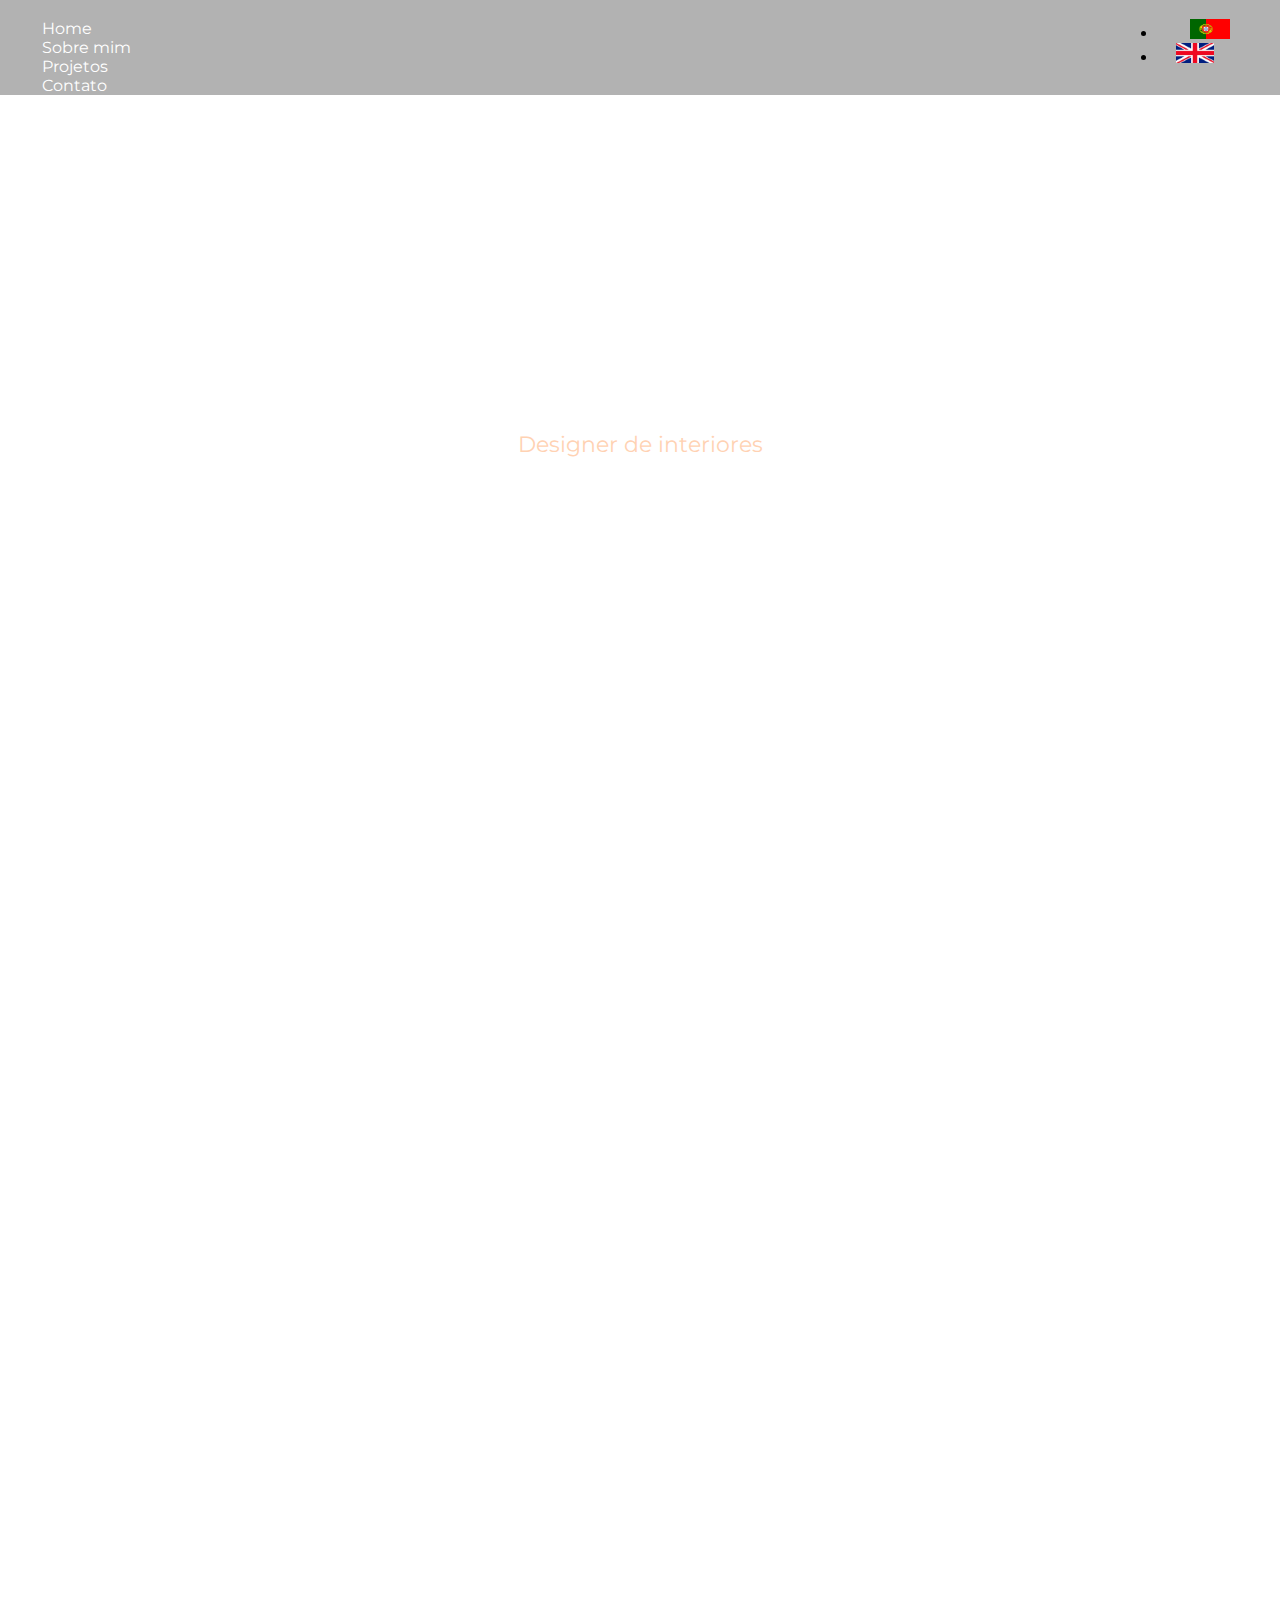
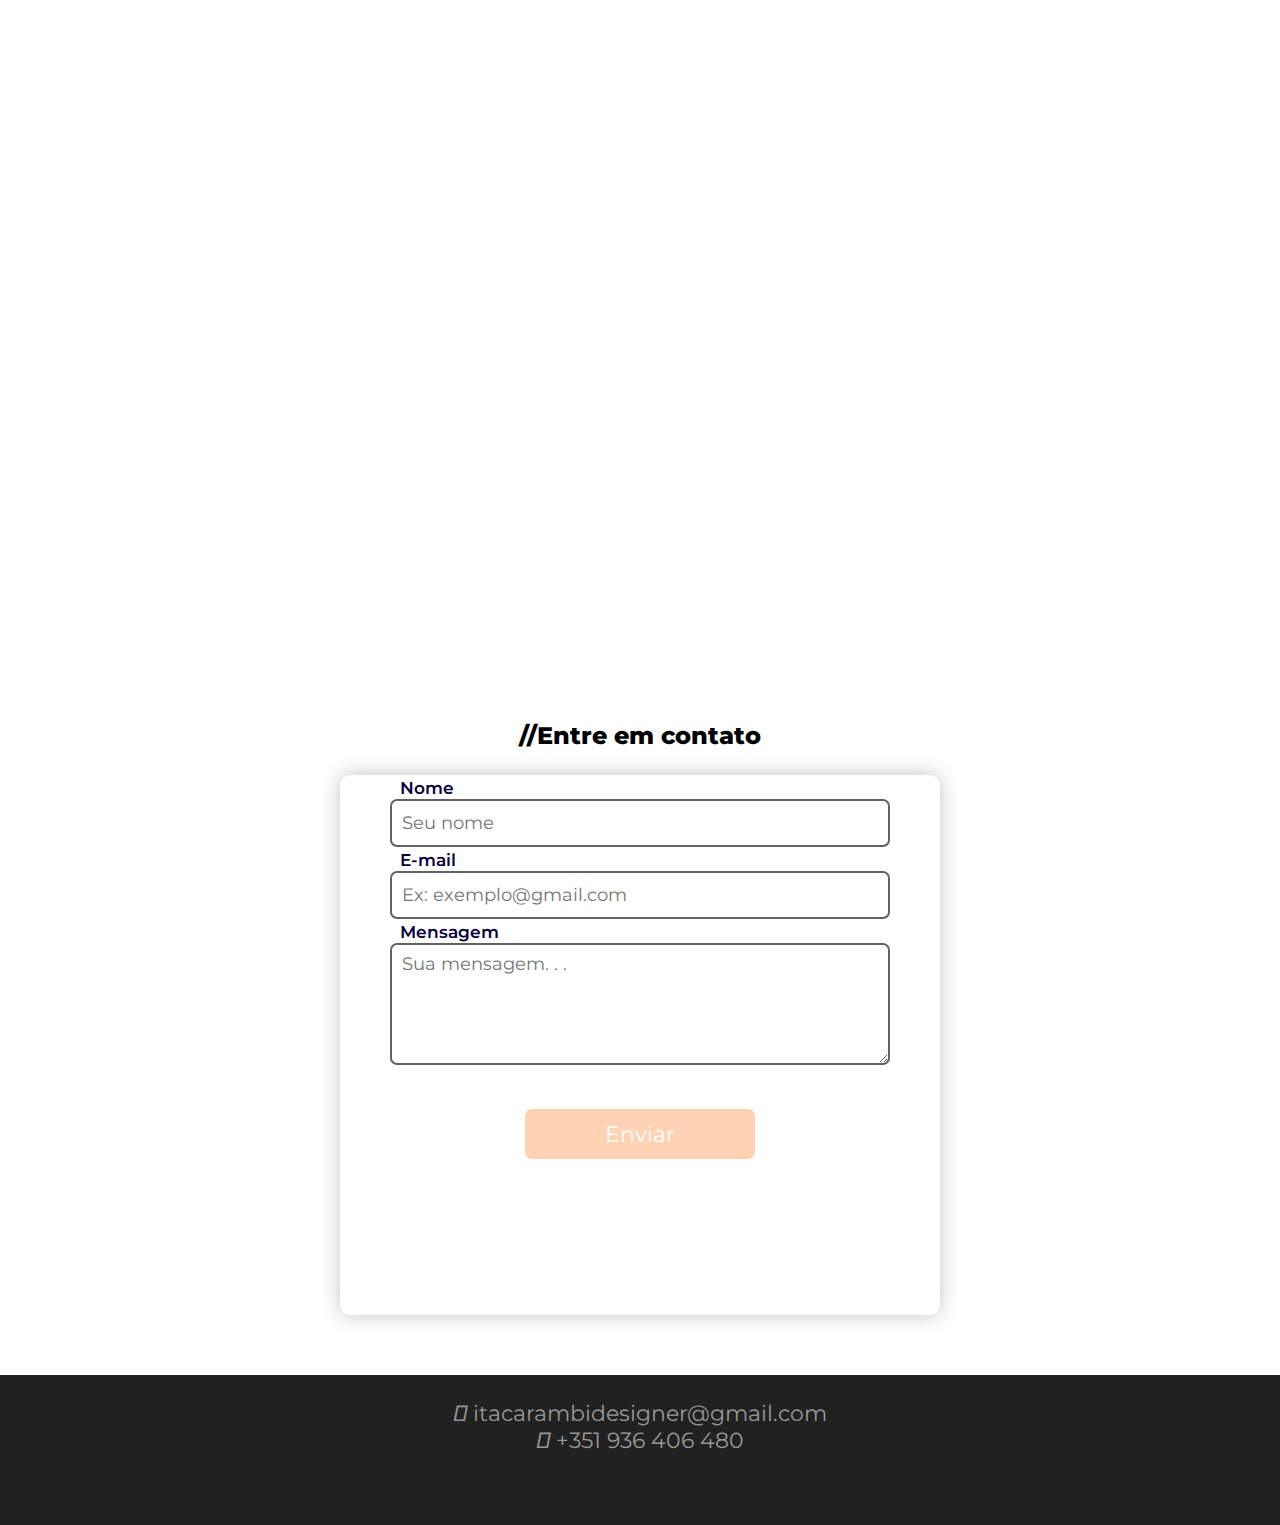
==== commit d6c922b2: "add function change language" ====
--- a/index.html
+++ b/index.html
@@ -81,6 +81,20 @@
             <button class="navbar-toggler" type="button" data-toggle="collapse" data-target="#navbarSupportedContent" aria-controls="navbarSupportedContent" aria-expanded="false" aria-label="Toggle navigation">
                 <span class="navbar-toggler-icon"></span>
             </button>
+            <div id="btnLanguage">
+              <li class="nav dropdown">
+                <a class="nav-link dropdown-toggle" href="#" id="navbarDropdown1" role="button" data-bs-toggle="dropdown" aria-expanded="false">
+                    <img src="icons/bandeira-de-portugal-5.png" alt="" height="20px;" width="40px"> 
+                </a>
+                <ul  class="dropdown-menu" aria-labelledby="navbarDropdown">
+                  <li >
+                    <a style="width: 10px;" class="dropdown-item" href="#" id="navbarDropdown2">
+                      <img src="icons/ReinoUnido.jpg" alt="" height="20px;"> 
+                  </a>
+                  </li>
+                </ul>
+              </li>
+            </div>
             <!-- Adicione um contêiner de colapso para agrupar e ocultar o conteúdo da barra de navegação -->
             <div class="collapse navbar-collapse" id="navbarSupportedContent">
                 <ul class="navbar-nav mr-auto">
@@ -96,16 +110,7 @@
                     <li class="nav-item mr-3">
                         <a class="nav-link" href="#formulario" id="menuFormulario"> <span class="text">Contato</span></a>
                     </li>
-                    <li class="nav-item dropdown">
-                      <a class="nav-link dropdown-toggle" href="#" id="navbarDropdown1" role="button" data-bs-toggle="dropdown" aria-expanded="false">
-                          <img src="icons/Brazil.jpg" alt="" height="20px;"> Português-Br
-                      </a>
-                      <ul class="dropdown-menu" aria-labelledby="navbarDropdown">
-                          <li ><a class="dropdown-item" href="#" id="navbarDropdown2">
-                              <img src="icons/ReinoUnido.jpg" alt="" height="20px;"> English
-                          </a></li>
-                      </ul>
-                  </li>
+                    
                   
                 </ul>
             </div>
@@ -118,7 +123,7 @@
 
       <!-- cabeçalho -->
      <div id="cabeçalho">
-     
+      
         <!-- <img  src="imagens/perfilandrea.png" alt="foto perfil" id="fotoperfil"> -->
        <h1 id="elementEl" style="font-family: 'Dancing Script', cursive; ">Andrea Itacarambi</h1> 
         <p id="p1" >Designer de interiores</p> 
@@ -127,6 +132,7 @@
         <a href="https://www.linkedin.com/in/tiago-costa-68b95821b/" target="_blank"><i class="fa-brands fa-linkedin"></i></a>
         <a href="https://github.com/tiagosantoscosta" target="_blank"><i class="fa-brands fa-github"></i></a>
         <a href="https://www.instagram.com/tigocostta/" target="_blank"><i class="fa-brands fa-instagram"></i></a> -->
+        
        </div>     
     </header>
 
@@ -305,15 +311,15 @@
        
 
         document.querySelectorAll('.dropdown-item').forEach(function(item) {
-      item.addEventListener('click', function() {
-          var language = this.textContent.trim();
-          var flag = this.querySelector('img').src;
-          var currentLanguage = document.querySelector('#navbarDropdown1').textContent.trim();
-          var currentFlag = document.querySelector('#navbarDropdown1 img').src;
-          document.querySelector('#navbarDropdown1').innerHTML = '<img src="' + flag + '" alt="" height="20px;"> ' + language;
-          document.querySelector('#navbarDropdown2').innerHTML = '<img src="' + currentFlag + '" alt="" height="20px;"> ' + currentLanguage;
+          item.addEventListener('click', function() {
+              var language = this.textContent.trim();
+              var flag = this.querySelector('img').src;
+              var currentLanguage = document.querySelector('#navbarDropdown1').textContent.trim();
+              var currentFlag = document.querySelector('#navbarDropdown1 img').src;
+              document.querySelector('#navbarDropdown1').innerHTML = '<img src="' + flag + '" alt="" height="20px;" width="40px"> ' + language;
+              document.querySelector('#navbarDropdown2').innerHTML = '<img src="' + currentFlag + '" alt="" height="20px;" width="40px"> ' + currentLanguage;
+          });
       });
-  });
 
 
   document.querySelector('#navbarDropdown2').addEventListener('click', function() {
--- a/style.css
+++ b/style.css
@@ -270,6 +270,13 @@
     font-size: 70px; 
     padding: 0px 10px;      
 }
+.dropdown-menu {
+    background-color: transparent;
+    border: none;
+  }
+#navbarDropdown1 {
+    color: white
+  }
 
 #sobremim h2{
     margin-bottom: 20px;  
@@ -1097,7 +1104,24 @@
         width: 500px; 
         max-height: 200px;
     }
-
+    #btnLanguage{
+        position: absolute;
+        right: 50px;
+    }
+    .dropdown-menu {
+        background-color: transparent;
+        border: none;
+      }
+    #navbarDropdown1 {
+        color: white
+      }
+      #navbarDropdown2 {
+        margin-top: -20px;;
+        margin-left:18px;
+      }
+      #navbarDropdown2:hover {
+        background-color: transparent;
+      }
     #formulario #btnenviar {
         width: 230px;
         height: 50px;
